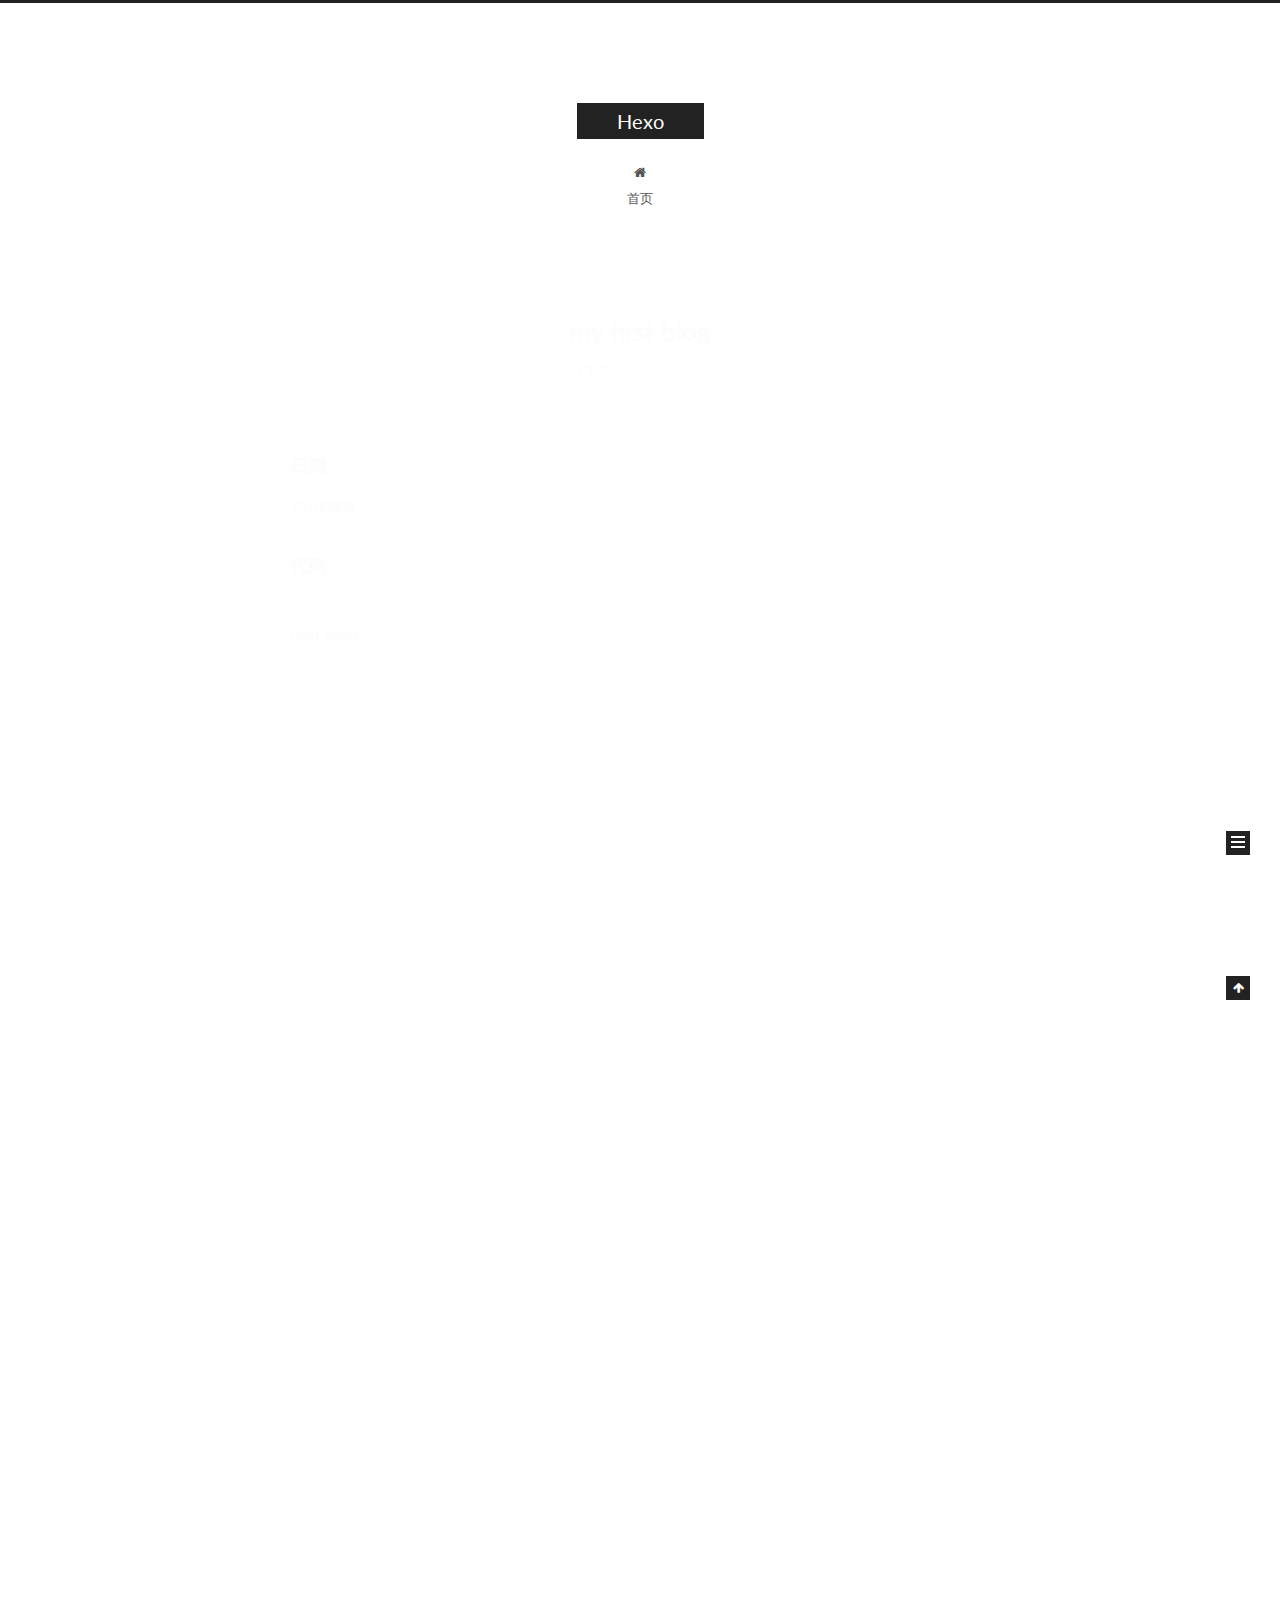
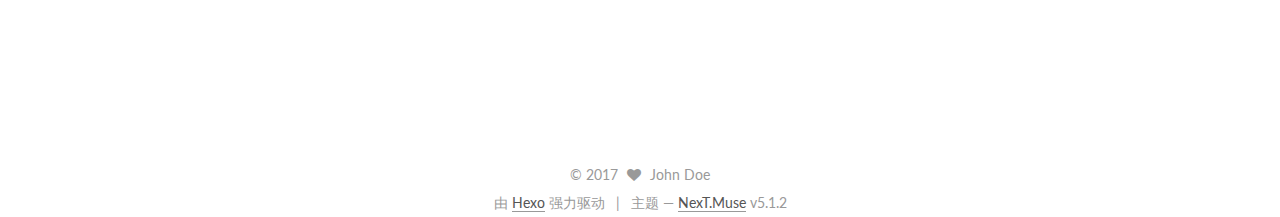
==== index.html @ a86a6893 "update" ====
<!DOCTYPE html>



  


<html class="theme-next muse use-motion" lang="zh-Hans">
<head>
  <meta charset="UTF-8"/>
<meta http-equiv="X-UA-Compatible" content="IE=edge" />
<meta name="viewport" content="width=device-width, initial-scale=1, maximum-scale=1"/>
<meta name="theme-color" content="#222">









<meta http-equiv="Cache-Control" content="no-transform" />
<meta http-equiv="Cache-Control" content="no-siteapp" />















  
  
  <link href="/lib/fancybox/source/jquery.fancybox.css?v=2.1.5" rel="stylesheet" type="text/css" />




  
  
  
  

  
    
    
  

  

  

  

  

  
    
    
    <link href="//fonts.googleapis.com/css?family=Lato:300,300italic,400,400italic,700,700italic&subset=latin,latin-ext" rel="stylesheet" type="text/css">
  






<link href="/lib/font-awesome/css/font-awesome.min.css?v=4.6.2" rel="stylesheet" type="text/css" />

<link href="/css/main.css?v=5.1.2" rel="stylesheet" type="text/css" />


  <meta name="keywords" content="Hexo, NexT" />








  <link rel="shortcut icon" type="image/x-icon" href="/favicon.ico?v=5.1.2" />






<meta property="og:type" content="website">
<meta property="og:title" content="Hexo">
<meta property="og:url" content="http://yoursite.com/index.html">
<meta property="og:site_name" content="Hexo">
<meta property="og:locale" content="zh-Hans">
<meta name="twitter:card" content="summary">
<meta name="twitter:title" content="Hexo">



<script type="text/javascript" id="hexo.configurations">
  var NexT = window.NexT || {};
  var CONFIG = {
    root: '/',
    scheme: 'Muse',
    version: '5.1.2',
    sidebar: {"position":"left","display":"post","offset":12,"offset_float":12,"b2t":false,"scrollpercent":false,"onmobile":false},
    fancybox: true,
    tabs: true,
    motion: true,
    duoshuo: {
      userId: '0',
      author: '博主'
    },
    algolia: {
      applicationID: '',
      apiKey: '',
      indexName: '',
      hits: {"per_page":10},
      labels: {"input_placeholder":"Search for Posts","hits_empty":"We didn't find any results for the search: ${query}","hits_stats":"${hits} results found in ${time} ms"}
    }
  };
</script>



  <link rel="canonical" href="http://yoursite.com/"/>





  <title>Hexo</title>
  








</head>

<body itemscope itemtype="http://schema.org/WebPage" lang="zh-Hans">

  
  
    
  

  <div class="container sidebar-position-left 
   page-home 
 ">
    <div class="headband"></div>

    <header id="header" class="header" itemscope itemtype="http://schema.org/WPHeader">
      <div class="header-inner"><div class="site-brand-wrapper">
  <div class="site-meta ">
    

    <div class="custom-logo-site-title">
      <a href="/"  class="brand" rel="start">
        <span class="logo-line-before"><i></i></span>
        <span class="site-title">Hexo</span>
        <span class="logo-line-after"><i></i></span>
      </a>
    </div>
      
        <p class="site-subtitle"></p>
      
  </div>

  <div class="site-nav-toggle">
    <button>
      <span class="btn-bar"></span>
      <span class="btn-bar"></span>
      <span class="btn-bar"></span>
    </button>
  </div>
</div>

<nav class="site-nav">
  

  
    <ul id="menu" class="menu">
      
        
        <li class="menu-item menu-item-home">
          <a href="/" rel="section">
            
              <i class="menu-item-icon fa fa-fw fa-home"></i> <br />
            
            首页
          </a>
        </li>
      

      
    </ul>
  

  
</nav>



 </div>
    </header>

    <main id="main" class="main">
      <div class="main-inner">
        <div class="content-wrap">
          <div id="content" class="content">
            
  <section id="posts" class="posts-expand">
    
      

  

  
  
  

  <article class="post post-type-normal" itemscope itemtype="http://schema.org/Article">
  
  
  
  <div class="post-block">
    <link itemprop="mainEntityOfPage" href="http://yoursite.com/2017/08/23/my-first-blog/">

    <span hidden itemprop="author" itemscope itemtype="http://schema.org/Person">
      <meta itemprop="name" content="John Doe">
      <meta itemprop="description" content="">
      <meta itemprop="image" content="/images/avatar.gif">
    </span>

    <span hidden itemprop="publisher" itemscope itemtype="http://schema.org/Organization">
      <meta itemprop="name" content="Hexo">
    </span>

    
      <header class="post-header">

        
        
          <h1 class="post-title" itemprop="name headline">
                
                <a class="post-title-link" href="/2017/08/23/my-first-blog/" itemprop="url">my first blog</a></h1>
        

        <div class="post-meta">
          <span class="post-time">
            
              <span class="post-meta-item-icon">
                <i class="fa fa-calendar-o"></i>
              </span>
              
                <span class="post-meta-item-text">发表于</span>
              
              <time title="创建于" itemprop="dateCreated datePublished" datetime="2017-08-23T16:37:51+08:00">
                2017-08-23
              </time>
            

            

            
          </span>

          

          
            
          

          
          

          

          

          

        </div>
      </header>
    

    
    
    
    <div class="post-body" itemprop="articleBody">

      
      

      
        
          
            <h3 id="日期"><a href="#日期" class="headerlink" title="日期"></a>日期</h3><p>20180808</p>
<h3 id="代码"><a href="#代码" class="headerlink" title="代码"></a>代码</h3><p>···<br>hello world<br>···</p>

          
        
      
    </div>
    
    
    

    

    

    

    <footer class="post-footer">
      

      

      

      
      
        <div class="post-eof"></div>
      
    </footer>
  </div>
  
  
  
  </article>


    
      

  

  
  
  

  <article class="post post-type-normal" itemscope itemtype="http://schema.org/Article">
  
  
  
  <div class="post-block">
    <link itemprop="mainEntityOfPage" href="http://yoursite.com/2017/08/23/hello-world/">

    <span hidden itemprop="author" itemscope itemtype="http://schema.org/Person">
      <meta itemprop="name" content="John Doe">
      <meta itemprop="description" content="">
      <meta itemprop="image" content="/images/avatar.gif">
    </span>

    <span hidden itemprop="publisher" itemscope itemtype="http://schema.org/Organization">
      <meta itemprop="name" content="Hexo">
    </span>

    
      <header class="post-header">

        
        
          <h1 class="post-title" itemprop="name headline">
                
                <a class="post-title-link" href="/2017/08/23/hello-world/" itemprop="url">Hello World</a></h1>
        

        <div class="post-meta">
          <span class="post-time">
            
              <span class="post-meta-item-icon">
                <i class="fa fa-calendar-o"></i>
              </span>
              
                <span class="post-meta-item-text">发表于</span>
              
              <time title="创建于" itemprop="dateCreated datePublished" datetime="2017-08-23T15:50:26+08:00">
                2017-08-23
              </time>
            

            

            
          </span>

          

          
            
          

          
          

          

          

          

        </div>
      </header>
    

    
    
    
    <div class="post-body" itemprop="articleBody">

      
      

      
        
          
            <p>Welcome to <a href="https://hexo.io/" target="_blank" rel="external">Hexo</a>! This is your very first post. Check <a href="https://hexo.io/docs/" target="_blank" rel="external">documentation</a> for more info. If you get any problems when using Hexo, you can find the answer in <a href="https://hexo.io/docs/troubleshooting.html" target="_blank" rel="external">troubleshooting</a> or you can ask me on <a href="https://github.com/hexojs/hexo/issues" target="_blank" rel="external">GitHub</a>.</p>
<h2 id="Quick-Start"><a href="#Quick-Start" class="headerlink" title="Quick Start"></a>Quick Start</h2><h3 id="Create-a-new-post"><a href="#Create-a-new-post" class="headerlink" title="Create a new post"></a>Create a new post</h3><figure class="highlight bash"><table><tr><td class="gutter"><pre><div class="line">1</div></pre></td><td class="code"><pre><div class="line">$ hexo new <span class="string">"My New Post"</span></div></pre></td></tr></table></figure>
<p>More info: <a href="https://hexo.io/docs/writing.html" target="_blank" rel="external">Writing</a></p>
<h3 id="Run-server"><a href="#Run-server" class="headerlink" title="Run server"></a>Run server</h3><figure class="highlight bash"><table><tr><td class="gutter"><pre><div class="line">1</div></pre></td><td class="code"><pre><div class="line">$ hexo server</div></pre></td></tr></table></figure>
<p>More info: <a href="https://hexo.io/docs/server.html" target="_blank" rel="external">Server</a></p>
<h3 id="Generate-static-files"><a href="#Generate-static-files" class="headerlink" title="Generate static files"></a>Generate static files</h3><figure class="highlight bash"><table><tr><td class="gutter"><pre><div class="line">1</div></pre></td><td class="code"><pre><div class="line">$ hexo generate</div></pre></td></tr></table></figure>
<p>More info: <a href="https://hexo.io/docs/generating.html" target="_blank" rel="external">Generating</a></p>
<h3 id="Deploy-to-remote-sites"><a href="#Deploy-to-remote-sites" class="headerlink" title="Deploy to remote sites"></a>Deploy to remote sites</h3><figure class="highlight bash"><table><tr><td class="gutter"><pre><div class="line">1</div></pre></td><td class="code"><pre><div class="line">$ hexo deploy</div></pre></td></tr></table></figure>
<p>More info: <a href="https://hexo.io/docs/deployment.html" target="_blank" rel="external">Deployment</a></p>

          
        
      
    </div>
    
    
    

    

    

    

    <footer class="post-footer">
      

      

      

      
      
        <div class="post-eof"></div>
      
    </footer>
  </div>
  
  
  
  </article>


    
  </section>

  


          </div>
          


          

        </div>
        
          
  
  <div class="sidebar-toggle">
    <div class="sidebar-toggle-line-wrap">
      <span class="sidebar-toggle-line sidebar-toggle-line-first"></span>
      <span class="sidebar-toggle-line sidebar-toggle-line-middle"></span>
      <span class="sidebar-toggle-line sidebar-toggle-line-last"></span>
    </div>
  </div>

  <aside id="sidebar" class="sidebar">
    
    <div class="sidebar-inner">

      

      

      <section class="site-overview sidebar-panel sidebar-panel-active">
        <div class="site-author motion-element" itemprop="author" itemscope itemtype="http://schema.org/Person">
          <img class="site-author-image" itemprop="image"
               src="/images/avatar.gif"
               alt="John Doe" />
          <p class="site-author-name" itemprop="name">John Doe</p>
           
              <p class="site-description motion-element" itemprop="description"></p>
          
        </div>
        <nav class="site-state motion-element">

          
            <div class="site-state-item site-state-posts">
            
              <a href="/archives">
            
                <span class="site-state-item-count">2</span>
                <span class="site-state-item-name">日志</span>
              </a>
            </div>
          

          

          

        </nav>

        

        <div class="links-of-author motion-element">
          
        </div>

        
        

        
        

        


      </section>

      

      

    </div>
  </aside>


        
      </div>
    </main>

    <footer id="footer" class="footer">
      <div class="footer-inner">
        <div class="copyright" >
  
  &copy; 
  <span itemprop="copyrightYear">2017</span>
  <span class="with-love">
    <i class="fa fa-heart"></i>
  </span>
  <span class="author" itemprop="copyrightHolder">John Doe</span>

  
</div>


  <div class="powered-by">由 <a class="theme-link" href="https://hexo.io">Hexo</a> 强力驱动</div>

  <span class="post-meta-divider">|</span>

  <div class="theme-info">主题 &mdash; <a class="theme-link" href="https://github.com/iissnan/hexo-theme-next">NexT.Muse</a> v5.1.2</div>


        







        
      </div>
    </footer>

    
      <div class="back-to-top">
        <i class="fa fa-arrow-up"></i>
        
      </div>
    

  </div>

  

<script type="text/javascript">
  if (Object.prototype.toString.call(window.Promise) !== '[object Function]') {
    window.Promise = null;
  }
</script>









  












  
  <script type="text/javascript" src="/lib/jquery/index.js?v=2.1.3"></script>

  
  <script type="text/javascript" src="/lib/fastclick/lib/fastclick.min.js?v=1.0.6"></script>

  
  <script type="text/javascript" src="/lib/jquery_lazyload/jquery.lazyload.js?v=1.9.7"></script>

  
  <script type="text/javascript" src="/lib/velocity/velocity.min.js?v=1.2.1"></script>

  
  <script type="text/javascript" src="/lib/velocity/velocity.ui.min.js?v=1.2.1"></script>

  
  <script type="text/javascript" src="/lib/fancybox/source/jquery.fancybox.pack.js?v=2.1.5"></script>


  


  <script type="text/javascript" src="/js/src/utils.js?v=5.1.2"></script>

  <script type="text/javascript" src="/js/src/motion.js?v=5.1.2"></script>



  
  

  
    <script type="text/javascript" src="/js/src/scrollspy.js?v=5.1.2"></script>
<script type="text/javascript" src="/js/src/post-details.js?v=5.1.2"></script>

  

  


  <script type="text/javascript" src="/js/src/bootstrap.js?v=5.1.2"></script>



  


  




	





  





  








  





  

  

  

  

  

  

</body>
</html>
---- css/main.css ----
/* normalize.css v3.0.2 | MIT License | git.io/normalize */
html {
  font-family: sans-serif; /* 1 */
  -ms-text-size-adjust: 100%; /* 2 */
  -webkit-text-size-adjust: 100%; /* 2 */
}
body {
  margin: 0;
}
article,
aside,
details,
figcaption,
figure,
footer,
header,
hgroup,
main,
menu,
nav,
section,
summary {
  display: block;
}
audio,
canvas,
progress,
video {
  display: inline-block; /* 1 */
  vertical-align: baseline; /* 2 */
}
audio:not([controls]) {
  display: none;
  height: 0;
}
[hidden],
template {
  display: none;
}
a {
  background-color: transparent;
}
a:active,
a:hover {
  outline: 0;
}
abbr[title] {
  border-bottom: 1px dotted;
}
b,
strong {
  font-weight: bold;
}
dfn {
  font-style: italic;
}
h1 {
  font-size: 2em;
  margin: 0.67em 0;
}
mark {
  background: #ff0;
  color: #000;
}
small {
  font-size: 80%;
}
sub,
sup {
  font-size: 75%;
  line-height: 0;
  position: relative;
  vertical-align: baseline;
}
sup {
  top: -0.5em;
}
sub {
  bottom: -0.25em;
}
img {
  border: 0;
}
svg:not(:root) {
  overflow: hidden;
}
figure {
  margin: 1em 40px;
}
hr {
  -moz-box-sizing: content-box;
  box-sizing: content-box;
  height: 0;
}
pre {
  overflow: auto;
}
code,
kbd,
pre,
samp {
  font-family: monospace, monospace;
  font-size: 1em;
}
button,
input,
optgroup,
select,
textarea {
  color: inherit; /* 1 */
  font: inherit; /* 2 */
  margin: 0; /* 3 */
}
button {
  overflow: visible;
}
button,
select {
  text-transform: none;
}
button,
html input[type="button"],
input[type="reset"],
input[type="submit"] {
  -webkit-appearance: button; /* 2 */
  cursor: pointer; /* 3 */
}
button[disabled],
html input[disabled] {
  cursor: default;
}
button::-moz-focus-inner,
input::-moz-focus-inner {
  border: 0;
  padding: 0;
}
input {
  line-height: normal;
}
input[type="checkbox"],
input[type="radio"] {
  box-sizing: border-box; /* 1 */
  padding: 0; /* 2 */
}
input[type="number"]::-webkit-inner-spin-button,
input[type="number"]::-webkit-outer-spin-button {
  height: auto;
}
input[type="search"] {
  -webkit-appearance: textfield; /* 1 */
  -moz-box-sizing: content-box;
  -webkit-box-sizing: content-box; /* 2 */
  box-sizing: content-box;
}
input[type="search"]::-webkit-search-cancel-button,
input[type="search"]::-webkit-search-decoration {
  -webkit-appearance: none;
}
fieldset {
  border: 1px solid #c0c0c0;
  margin: 0 2px;
  padding: 0.35em 0.625em 0.75em;
}
legend {
  border: 0; /* 1 */
  padding: 0; /* 2 */
}
textarea {
  overflow: auto;
}
optgroup {
  font-weight: bold;
}
table {
  border-collapse: collapse;
  border-spacing: 0;
}
td,
th {
  padding: 0;
}
::selection {
  background: #262a30;
  color: #fff;
}
body {
  position: relative;
  font-family: 'Lato', "PingFang SC", "Microsoft YaHei", sans-serif;
  font-size: 14px;
  line-height: 2;
  color: #555;
  background: #fff;
}
@media (max-width: 767px) {
  body {
    padding-right: 0 !important;
  }
}
@media (min-width: 768px) and (max-width: 991px) {
  body {
    padding-right: 0 !important;
  }
}
@media (min-width: 1600px) {
  body {
    font-size: 16px;
  }
}
h1,
h2,
h3,
h4,
h5,
h6 {
  margin: 0;
  padding: 0;
  font-weight: bold;
  line-height: 1.5;
  font-family: 'Lato', "PingFang SC", "Microsoft YaHei", sans-serif;
}
h2,
h3,
h4,
h5,
h6 {
  margin: 20px 0 15px;
}
h1 {
  font-size: 22px;
}
@media (max-width: 767px) {
  h1 {
    font-size: 18px;
  }
}
h2 {
  font-size: 20px;
}
@media (max-width: 767px) {
  h2 {
    font-size: 16px;
  }
}
h3 {
  font-size: 18px;
}
@media (max-width: 767px) {
  h3 {
    font-size: 14px;
  }
}
h4 {
  font-size: 16px;
}
@media (max-width: 767px) {
  h4 {
    font-size: 12px;
  }
}
h5 {
  font-size: 14px;
}
@media (max-width: 767px) {
  h5 {
    font-size: 10px;
  }
}
h6 {
  font-size: 12px;
}
@media (max-width: 767px) {
  h6 {
    font-size: 8px;
  }
}
p {
  margin: 0 0 20px 0;
}
a {
  color: #555;
  text-decoration: none;
  border-bottom: 1px solid #999;
  word-wrap: break-word;
}
a:hover {
  color: #222;
  border-bottom-color: #222;
}
blockquote {
  margin: 0;
  padding: 0;
}
img {
  display: block;
  margin: auto;
  max-width: 100%;
  height: auto;
}
hr {
  margin: 40px 0;
  height: 3px;
  border: none;
  background-color: #ddd;
  background-image: repeating-linear-gradient(-45deg, #fff, #fff 4px, transparent 4px, transparent 8px);
}
blockquote {
  padding: 0 15px;
  color: #666;
  border-left: 4px solid #ddd;
}
blockquote cite::before {
  content: "-";
  padding: 0 5px;
}
dt {
  font-weight: 700;
}
dd {
  margin: 0;
  padding: 0;
}
kbd {
  border: 1px solid #ccc;
  border-radius: 0.2em;
  box-shadow: 0.1em 0.1em 0.2em rgba(0,0,0,0.1);
  background-color: #f9f9f9;
  font-family: inherit;
  background-image: -webkit-linear-gradient(top, #eee, #fff, #eee);
  padding: 0.1em 0.3em;
  white-space: nowrap;
}
.text-left {
  text-align: left;
}
.text-center {
  text-align: center;
}
.text-right {
  text-align: right;
}
.text-justify {
  text-align: justify;
}
.text-nowrap {
  white-space: nowrap;
}
.text-lowercase {
  text-transform: lowercase;
}
.text-uppercase {
  text-transform: uppercase;
}
.text-capitalize {
  text-transform: capitalize;
}
.center-block {
  display: block;
  margin-left: auto;
  margin-right: auto;
}
.clearfix:before,
.clearfix:after {
  content: " ";
  display: table;
}
.clearfix:after {
  clear: both;
}
.pullquote {
  width: 45%;
}
.pullquote.left {
  float: left;
  margin-left: 5px;
  margin-right: 10px;
}
.pullquote.right {
  float: right;
  margin-left: 10px;
  margin-right: 5px;
}
.affix.affix.affix {
  position: fixed;
}
.translation {
  margin-top: -20px;
  font-size: 14px;
  color: #999;
}
.scrollbar-measure {
  width: 100px;
  height: 100px;
  overflow: scroll;
  position: absolute;
  top: -9999px;
}
.use-motion .motion-element {
  opacity: 0;
}
table {
  margin: 20px 0;
  width: 100%;
  border-collapse: collapse;
  border-spacing: 0;
  border: 1px solid #ddd;
  font-size: 14px;
  table-layout: fixed;
  word-wrap: break-all;
}
table>tbody>tr:nth-of-type(odd) {
  background-color: #f9f9f9;
}
table>tbody>tr:hover {
  background-color: #f5f5f5;
}
caption,
th,
td {
  padding: 8px;
  text-align: left;
  vertical-align: middle;
  font-weight: normal;
}
th,
td {
  border-bottom: 3px solid #ddd;
  border-right: 1px solid #eee;
}
th {
  padding-bottom: 10px;
  font-weight: 700;
}
td {
  border-bottom-width: 1px;
}
html,
body {
  height: 100%;
}
.container {
  position: relative;
  min-height: 100%;
}
.header-inner {
  margin: 0 auto;
  padding: 100px 0 70px;
  width: 700px;
}
@media (min-width: 1600px) {
  .container .header-inner {
    width: 900px;
  }
}
.main-inner {
  margin: 0 auto;
  width: 700px;
}
@media (min-width: 1600px) {
  .container .main-inner {
    width: 900px;
  }
}
.footer {
  width: 100%;
  min-height: 50px;
}
.footer-inner {
  box-sizing: border-box;
  margin: 20px auto;
  width: 700px;
}
@media (min-width: 1600px) {
  .container .footer-inner {
    width: 900px;
  }
}
pre,
.highlight {
  overflow: auto;
  margin: 20px 0;
  padding: 0;
  font-size: 13px;
  color: #4d4d4c;
  background: #f7f7f7;
  line-height: 1.6;
}
pre,
code {
  font-family: consolas, Menlo, "PingFang SC", "Microsoft YaHei", monospace;
}
code {
  padding: 2px 4px;
  word-wrap: break-word;
  color: #555;
  background: #eee;
  border-radius: 3px;
  font-size: 13px;
}
pre code {
  padding: 0;
  color: #4d4d4c;
  background: none;
  text-shadow: none;
}
.highlight {
  border-radius: 1px;
}
.highlight pre {
  border: none;
  margin: 0;
  padding: 10px 0;
}
.highlight table {
  margin: 0;
  width: auto;
  border: none;
}
.highlight td {
  border: none;
  padding: 0;
}
.highlight figcaption {
  font-size: 1em;
  color: #4d4d4c;
  line-height: 1em;
  margin-bottom: 1em;
}
.highlight figcaption:before,
.highlight figcaption:after {
  content: " ";
  display: table;
}
.highlight figcaption:after {
  clear: both;
}
.highlight figcaption a {
  float: right;
  color: #4d4d4c;
}
.highlight figcaption a:hover {
  border-bottom-color: #4d4d4c;
}
.highlight .gutter pre {
  padding-left: 10px;
  padding-right: 10px;
  color: #869194;
  text-align: right;
  background-color: #eff2f3;
}
.highlight .code pre {
  width: 100%;
  padding-left: 10px;
  padding-right: 10px;
  background-color: #f7f7f7;
}
.highlight .line {
  height: 20px;
}
.gutter {
  -webkit-user-select: none;
  -moz-user-select: none;
  -ms-user-select: none;
  user-select: none;
}
.gist table {
  width: auto;
}
.gist table td {
  border: none;
}
pre .deletion {
  background: #fdd;
}
pre .addition {
  background: #dfd;
}
pre .meta {
  color: #8959a8;
}
pre .comment {
  color: #8e908c;
}
pre .variable,
pre .attribute,
pre .tag,
pre .regexp,
pre .ruby .constant,
pre .xml .tag .title,
pre .xml .pi,
pre .xml .doctype,
pre .html .doctype,
pre .css .id,
pre .css .class,
pre .css .pseudo {
  color: #c82829;
}
pre .number,
pre .preprocessor,
pre .built_in,
pre .literal,
pre .params,
pre .constant,
pre .command {
  color: #f5871f;
}
pre .ruby .class .title,
pre .css .rules .attribute,
pre .string,
pre .value,
pre .inheritance,
pre .header,
pre .ruby .symbol,
pre .xml .cdata,
pre .special,
pre .number,
pre .formula {
  color: #718c00;
}
pre .title,
pre .css .hexcolor {
  color: #3e999f;
}
pre .function,
pre .python .decorator,
pre .python .title,
pre .ruby .function .title,
pre .ruby .title .keyword,
pre .perl .sub,
pre .javascript .title,
pre .coffeescript .title {
  color: #4271ae;
}
pre .keyword,
pre .javascript .function {
  color: #8959a8;
}
.full-image.full-image.full-image {
  border: none;
  max-width: 100%;
  width: auto;
  margin: 20px auto;
}
@media (min-width: 992px) {
  .full-image.full-image.full-image {
    max-width: none;
    width: 110%;
    margin: 25px -5%;
  }
}
.blockquote-center,
.page-home .post-type-quote blockquote,
.page-post-detail .post-type-quote blockquote {
  position: relative;
  margin: 40px 0;
  padding: 0;
  border-left: none;
  text-align: center;
}
.blockquote-center::before,
.page-home .post-type-quote blockquote::before,
.page-post-detail .post-type-quote blockquote::before,
.blockquote-center::after,
.page-home .post-type-quote blockquote::after,
.page-post-detail .post-type-quote blockquote::after {
  position: absolute;
  content: ' ';
  display: block;
  width: 100%;
  height: 24px;
  opacity: 0.2;
  background-repeat: no-repeat;
  background-position: 0 -6px;
  background-size: 22px 22px;
}
.blockquote-center::before,
.page-home .post-type-quote blockquote::before,
.page-post-detail .post-type-quote blockquote::before {
  top: -20px;
  background-image: url("../images/quote-l.svg");
  border-top: 1px solid #ccc;
}
.blockquote-center::after,
.page-home .post-type-quote blockquote::after,
.page-post-detail .post-type-quote blockquote::after {
  bottom: -20px;
  background-image: url("../images/quote-r.svg");
  border-bottom: 1px solid #ccc;
  background-position: 100% 8px;
}
.blockquote-center p,
.page-home .post-type-quote blockquote p,
.page-post-detail .post-type-quote blockquote p,
.blockquote-center div,
.page-home .post-type-quote blockquote div,
.page-post-detail .post-type-quote blockquote div {
  text-align: center;
}
.post .post-body .group-picture img {
  box-sizing: border-box;
  padding: 0 3px;
  border: none;
}
.post .group-picture-row {
  overflow: hidden;
  margin-top: 6px;
}
.post .group-picture-row:first-child {
  margin-top: 0;
}
.post .group-picture-column {
  float: left;
}
.page-post-detail .post-body .group-picture-column {
  float: none;
  margin-top: 10px;
  width: auto !important;
}
.page-post-detail .post-body .group-picture-column img {
  margin: 0 auto;
}
.page-archive .group-picture-container {
  overflow: hidden;
}
.page-archive .group-picture-row {
  float: left;
}
.page-archive .group-picture-row:first-child {
  margin-top: 6px;
}
.page-archive .group-picture-column {
  max-width: 150px;
  max-height: 150px;
}
.post-body .note {
  position: relative;
  padding: 15px;
  margin-bottom: 20px;
  border: 1px solid #eee;
  border-left-width: 5px;
  border-radius: 3px;
}
.post-body .note h2,
.post-body .note h3,
.post-body .note h4,
.post-body .note h5,
.post-body .note h6 {
  margin-top: 0;
  margin-bottom: 0;
  border-bottom: initial;
  padding-top: 0 !important;
}
.post-body .note p:first-child,
.post-body .note ul:first-child,
.post-body .note ol:first-child,
.post-body .note table:first-child,
.post-body .note pre:first-child,
.post-body .note blockquote:first-child {
  margin-top: 0;
}
.post-body .note p:last-child,
.post-body .note ul:last-child,
.post-body .note ol:last-child,
.post-body .note table:last-child,
.post-body .note pre:last-child,
.post-body .note blockquote:last-child {
  margin-bottom: 0;
}
.post-body .note.default {
  border-left-color: #777;
}
.post-body .note.default h2,
.post-body .note.default h3,
.post-body .note.default h4,
.post-body .note.default h5,
.post-body .note.default h6 {
  color: #777;
}
.post-body .note.primary {
  border-left-color: #6f42c1;
}
.post-body .note.primary h2,
.post-body .note.primary h3,
.post-body .note.primary h4,
.post-body .note.primary h5,
.post-body .note.primary h6 {
  color: #6f42c1;
}
.post-body .note.info {
  border-left-color: #428bca;
}
.post-body .note.info h2,
.post-body .note.info h3,
.post-body .note.info h4,
.post-body .note.info h5,
.post-body .note.info h6 {
  color: #428bca;
}
.post-body .note.success {
  border-left-color: #5cb85c;
}
.post-body .note.success h2,
.post-body .note.success h3,
.post-body .note.success h4,
.post-body .note.success h5,
.post-body .note.success h6 {
  color: #5cb85c;
}
.post-body .note.warning {
  border-left-color: #f0ad4e;
}
.post-body .note.warning h2,
.post-body .note.warning h3,
.post-body .note.warning h4,
.post-body .note.warning h5,
.post-body .note.warning h6 {
  color: #f0ad4e;
}
.post-body .note.danger {
  border-left-color: #d9534f;
}
.post-body .note.danger h2,
.post-body .note.danger h3,
.post-body .note.danger h4,
.post-body .note.danger h5,
.post-body .note.danger h6 {
  color: #d9534f;
}
.post-body .label {
  display: inline;
  padding: 0 2px;
  white-space: nowrap;
}
.post-body .label.default {
  background-color: #f0f0f0;
}
.post-body .label.primary {
  background-color: #efe6f7;
}
.post-body .label.info {
  background-color: #e5f2f8;
}
.post-body .label.success {
  background-color: #e7f4e9;
}
.post-body .label.warning {
  background-color: #fcf6e1;
}
.post-body .label.danger {
  background-color: #fae8eb;
}
.post-body .tabs {
  position: relative;
  display: block;
  margin-bottom: 20px;
  padding-top: 10px;
}
.post-body .tabs ul.nav-tabs {
  margin: 0;
  padding: 0;
  display: flex;
  margin-bottom: -1px;
}
@media (max-width: 413px) {
  .post-body .tabs ul.nav-tabs {
    display: block;
    margin-bottom: 5px;
  }
}
.post-body .tabs ul.nav-tabs li.tab {
  list-style-type: none !important;
  margin: 0 0.25em 0 0;
  border-top: 3px solid transparent;
  border-left: 1px solid transparent;
  border-right: 1px solid transparent;
}
@media (max-width: 413px) {
  .post-body .tabs ul.nav-tabs li.tab {
    margin: initial;
    border-top: 1px solid transparent;
    border-left: 3px solid transparent;
    border-right: 1px solid transparent;
    border-bottom: 1px solid transparent;
  }
}
.post-body .tabs ul.nav-tabs li.tab a {
  outline: 0;
  border-bottom: initial;
  display: block;
  line-height: 1.8em;
  padding: 0.25em 0.75em;
  transition-duration: 0.2s;
  transition-timing-function: ease-out;
  transition-delay: 0s;
}
.post-body .tabs ul.nav-tabs li.tab a i {
  width: 1.285714285714286em;
}
.post-body .tabs ul.nav-tabs li.tab.active {
  border-top: 3px solid #fc6423;
  border-left: 1px solid #ddd;
  border-right: 1px solid #ddd;
  background-color: #fff;
}
@media (max-width: 413px) {
  .post-body .tabs ul.nav-tabs li.tab.active {
    border-top: 1px solid #ddd;
    border-left: 3px solid #fc6423;
    border-right: 1px solid #ddd;
    border-bottom: 1px solid #ddd;
  }
}
.post-body .tabs ul.nav-tabs li.tab.active a {
  cursor: default;
  color: #555;
}
.post-body .tabs .tab-content {
  background-color: #fff;
}
.post-body .tabs .tab-content .tab-pane {
  border: 1px solid #ddd;
  padding: 20px 20px 0 20px;
}
.post-body .tabs .tab-content .tab-pane:not(.active) {
  display: none !important;
}
.post-body .tabs .tab-content .tab-pane.active {
  display: block !important;
}
.btn {
  display: inline-block;
  padding: 0 20px;
  font-size: 14px;
  color: #fff;
  background: #222;
  border: 2px solid #222;
  text-decoration: none;
  border-radius: 0;
  transition-property: background-color;
  transition-duration: 0.2s;
  transition-timing-function: ease-in-out;
  transition-delay: 0s;
}
.btn:hover,
.post-button .btn:hover {
  border-color: #222;
  color: #222;
  background: #fff;
}
.btn-bar {
  display: block;
  width: 22px;
  height: 2px;
  background: #555;
  border-radius: 1px;
}
.btn-bar+.btn-bar {
  margin-top: 4px;
}
.pagination {
  margin: 120px 0 40px;
  text-align: center;
  border-top: 1px solid #eee;
}
.page-number-basic,
.pagination .prev,
.pagination .next,
.pagination .page-number,
.pagination .space {
  display: inline-block;
  position: relative;
  top: -1px;
  margin: 0 10px;
  padding: 0 10px;
  line-height: 30px;
}
@media (max-width: 767px) {
  .page-number-basic,
  .pagination .prev,
  .pagination .next,
  .pagination .page-number,
  .pagination .space {
    margin: 0 5px;
  }
}
.pagination .prev,
.pagination .next,
.pagination .page-number {
  border-bottom: 0;
  border-top: 1px solid #eee;
  transition-property: border-color;
  transition-duration: 0.2s;
  transition-timing-function: ease-in-out;
  transition-delay: 0s;
}
.pagination .prev:hover,
.pagination .next:hover,
.pagination .page-number:hover {
  border-top-color: #222;
}
.pagination .space {
  padding: 0;
  margin: 0;
}
.pagination .prev {
  margin-left: 0;
}
.pagination .next {
  margin-right: 0;
}
.pagination .page-number.current {
  color: #fff;
  background: #ccc;
  border-top-color: #ccc;
}
@media (max-width: 767px) {
  .pagination {
    border-top: none;
  }
  .pagination .prev,
  .pagination .next,
  .pagination .page-number {
    margin-bottom: 10px;
    border-top: 0;
    border-bottom: 1px solid #eee;
  }
  .pagination .prev:hover,
  .pagination .next:hover,
  .pagination .page-number:hover {
    border-bottom-color: #222;
  }
}
.comments {
  margin: 60px 20px 0;
}
.tag-cloud {
  text-align: center;
}
.tag-cloud a {
  display: inline-block;
  margin: 10px;
}
.back-to-top {
  box-sizing: border-box;
  position: fixed;
  bottom: -100px;
  right: 30px;
  z-index: 1050;
  padding: 0 6px;
  width: 24px;
  background: #222;
  font-size: 12px;
  opacity: 1;
  color: #fff;
  cursor: pointer;
  text-align: center;
  -webkit-transform: translateZ(0);
  transition-property: bottom;
  transition-duration: 0.2s;
  transition-timing-function: ease-in-out;
  transition-delay: 0s;
}
@media (min-width: 768px) and (max-width: 991px) {
  .back-to-top {
    display: none !important;
  }
}
@media (max-width: 767px) {
  .back-to-top {
    display: none !important;
  }
}
.back-to-top.back-to-top-on {
  bottom: 19px;
}
.header {
  background: transparent;
}
.header-inner {
  position: relative;
}
.headband {
  height: 3px;
  background: #222;
}
.site-meta {
  margin: 0;
  text-align: center;
}
@media (max-width: 767px) {
  .site-meta {
    text-align: center;
  }
}
.brand {
  position: relative;
  display: inline-block;
  padding: 0 40px;
  color: #fff;
  background: #222;
  border-bottom: none;
}
.brand:hover {
  color: #fff;
}
.logo {
  display: inline-block;
  margin-right: 5px;
  line-height: 36px;
  vertical-align: top;
}
.site-title {
  display: inline-block;
  vertical-align: top;
  line-height: 36px;
  font-size: 20px;
  font-weight: normal;
  font-family: 'Lato', "PingFang SC", "Microsoft YaHei", sans-serif;
}
.site-subtitle {
  margin-top: 10px;
  font-size: 13px;
  color: #999;
}
.use-motion .brand {
  opacity: 0;
}
.use-motion .logo,
.use-motion .site-title,
.use-motion .site-subtitle {
  opacity: 0;
  position: relative;
  top: -10px;
}
.site-nav-toggle {
  display: none;
  position: absolute;
  top: 10px;
  left: 10px;
}
@media (max-width: 767px) {
  .site-nav-toggle {
    display: block;
  }
}
.site-nav-toggle button {
  margin-top: 2px;
  padding: 9px 10px;
  background: transparent;
  border: none;
}
@media (max-width: 767px) {
  .site-nav {
    display: none;
    margin: 0 -10px;
    padding: 0 10px;
    clear: both;
    border-top: 1px solid #ddd;
  }
}
@media (min-width: 768px) and (max-width: 991px) {
  .site-nav {
    display: block !important;
  }
}
@media (min-width: 992px) {
  .site-nav {
    display: block !important;
  }
}
.menu {
  margin-top: 20px;
  padding-left: 0;
  text-align: center;
}
.menu .menu-item {
  display: inline-block;
  margin: 0 10px;
  list-style: none;
}
@media screen and (max-width: 767px) {
  .menu .menu-item {
    margin-top: 10px;
  }
}
.menu .menu-item a {
  display: block;
  font-size: 13px;
  line-height: inherit;
  border-bottom: 1px solid transparent;
  transition-property: border-color;
  transition-duration: 0.2s;
  transition-timing-function: ease-in-out;
  transition-delay: 0s;
}
.menu .menu-item a:hover {
  border-bottom-color: #222;
}
.menu .menu-item .fa {
  margin-right: 5px;
}
.use-motion .menu-item {
  opacity: 0;
}
.post-body {
  font-family: 'Lato', "PingFang SC", "Microsoft YaHei", sans-serif;
}
@media (max-width: 767px) {
  .post-body {
    word-break: break-word;
  }
}
.post-body .fancybox img {
  display: block !important;
  margin: 0 auto;
  cursor: pointer;
  cursor: zoom-in;
  cursor: -webkit-zoom-in;
}
.post-body .image-caption,
.post-body .figure .caption {
  margin: 10px auto 15px;
  text-align: center;
  font-size: 14px;
  color: #999;
  font-weight: bold;
  line-height: 1;
}
.post-sticky-flag {
  display: inline-block;
  font-size: 16px;
  -ms-transform: rotate(30deg);
  -webkit-transform: rotate(30deg);
  -moz-transform: rotate(30deg);
  -ms-transform: rotate(30deg);
  -o-transform: rotate(30deg);
  transform: rotate(30deg);
}
.posts-expand {
  padding-top: 40px;
}
@media (max-width: 767px) {
  .posts-expand {
    margin: 0 20px;
  }
  .post-body pre {
    padding: 10px;
  }
  .post-body pre .gutter pre {
    padding-right: 10px;
  }
  .post-body .highlight {
    margin-left: 0px;
    margin-right: 0px;
    padding: 0;
  }
  .post-body .highlight .gutter pre {
    padding-right: 10px;
  }
}
@media (min-width: 992px) {
  .posts-expand .post-body {
    text-align: justify;
  }
}
.posts-expand .post-body h2,
.posts-expand .post-body h3,
.posts-expand .post-body h4,
.posts-expand .post-body h5,
.posts-expand .post-body h6 {
  padding-top: 10px;
}
.posts-expand .post-body h2 .header-anchor,
.posts-expand .post-body h3 .header-anchor,
.posts-expand .post-body h4 .header-anchor,
.posts-expand .post-body h5 .header-anchor,
.posts-expand .post-body h6 .header-anchor {
  float: right;
  margin-left: 10px;
  color: #ccc;
  border-bottom-style: none;
  visibility: hidden;
}
.posts-expand .post-body h2 .header-anchor:hover,
.posts-expand .post-body h3 .header-anchor:hover,
.posts-expand .post-body h4 .header-anchor:hover,
.posts-expand .post-body h5 .header-anchor:hover,
.posts-expand .post-body h6 .header-anchor:hover {
  color: inherit;
}
.posts-expand .post-body h2:hover .header-anchor,
.posts-expand .post-body h3:hover .header-anchor,
.posts-expand .post-body h4:hover .header-anchor,
.posts-expand .post-body h5:hover .header-anchor,
.posts-expand .post-body h6:hover .header-anchor {
  visibility: visible;
}
.posts-expand .post-body ul li {
  list-style: circle;
}
.posts-expand .post-body img {
  box-sizing: border-box;
  margin: auto;
  padding: 3px;
  border: 1px solid #ddd;
}
.posts-expand .fancybox img {
  margin: 0 auto;
}
@media (max-width: 767px) {
  .posts-collapse {
    margin: 0 20px;
  }
  .posts-collapse .post-title,
  .posts-collapse .post-meta {
    display: block;
    width: auto;
    text-align: left;
  }
}
.posts-collapse {
  position: relative;
  z-index: 1010;
  margin-left: 55px;
}
.posts-collapse::after {
  content: " ";
  position: absolute;
  top: 20px;
  left: 0;
  margin-left: -2px;
  width: 4px;
  height: 100%;
  background: #f5f5f5;
  z-index: -1;
}
@media (max-width: 767px) {
  .posts-collapse {
    margin: 0 20px;
  }
}
.posts-collapse .collection-title {
  position: relative;
  margin: 60px 0;
}
.posts-collapse .collection-title h1,
.posts-collapse .collection-title h2 {
  margin-left: 20px;
}
.posts-collapse .collection-title small {
  color: #bbb;
  margin-left: 5px;
}
.posts-collapse .collection-title::before {
  content: " ";
  position: absolute;
  left: 0;
  top: 50%;
  margin-left: -4px;
  margin-top: -4px;
  width: 8px;
  height: 8px;
  background: #bbb;
  border-radius: 50%;
}
.posts-collapse .post {
  margin: 30px 0;
}
.posts-collapse .post-header {
  position: relative;
  transition-duration: 0.2s;
  transition-timing-function: ease-in-out;
  transition-delay: 0s;
  transition-property: border;
  border-bottom: 1px dashed #ccc;
}
.posts-collapse .post-header::before {
  content: " ";
  position: absolute;
  left: 0;
  top: 12px;
  width: 6px;
  height: 6px;
  margin-left: -4px;
  background: #bbb;
  border-radius: 50%;
  border: 1px solid #fff;
  transition-duration: 0.2s;
  transition-timing-function: ease-in-out;
  transition-delay: 0s;
  transition-property: background;
}
.posts-collapse .post-header:hover {
  border-bottom-color: #666;
}
.posts-collapse .post-header:hover::before {
  background: #222;
}
.posts-collapse .post-meta {
  position: absolute;
  font-size: 12px;
  left: 20px;
  top: 5px;
}
.posts-collapse .post-comments-count {
  display: none;
}
.posts-collapse .post-title {
  margin-left: 60px;
  font-size: 16px;
  font-weight: normal;
  line-height: inherit;
}
.posts-collapse .post-title::after {
  margin-left: 3px;
  opacity: 0.6;
}
.posts-collapse .post-title a {
  color: #666;
  border-bottom: none;
}
.page-home .post-type-quote .post-header,
.page-post-detail .post-type-quote .post-header,
.page-home .post-type-quote .post-tags,
.page-post-detail .post-type-quote .post-tags {
  display: none;
}
.posts-expand .post-title {
  font-size: 26px;
  text-align: center;
  word-break: break-word;
  font-weight: 400;
}
@media (max-width: 767px) {
  .posts-expand .post-title {
    font-size: 22px;
  }
}
.posts-expand .post-title-link {
  display: inline-block;
  position: relative;
  color: #555;
  border-bottom: none;
  line-height: 1.2;
  vertical-align: top;
}
.posts-expand .post-title-link::before {
  content: "";
  position: absolute;
  width: 100%;
  height: 2px;
  bottom: 0;
  left: 0;
  background-color: #000;
  visibility: hidden;
  -webkit-transform: scaleX(0);
  -moz-transform: scaleX(0);
  -ms-transform: scaleX(0);
  -o-transform: scaleX(0);
  transform: scaleX(0);
  transition-duration: 0.2s;
  transition-timing-function: ease-in-out;
  transition-delay: 0s;
}
.posts-expand .post-title-link:hover::before {
  visibility: visible;
  -webkit-transform: scaleX(1);
  -moz-transform: scaleX(1);
  -ms-transform: scaleX(1);
  -o-transform: scaleX(1);
  transform: scaleX(1);
}
.posts-expand .post-title-link .fa {
  font-size: 16px;
}
.posts-expand .post-meta {
  margin: 3px 0 60px 0;
  color: #999;
  font-family: 'Lato', "PingFang SC", "Microsoft YaHei", sans-serif;
  font-size: 12px;
  text-align: center;
}
.posts-expand .post-meta .post-category-list {
  display: inline-block;
  margin: 0;
  padding: 3px;
}
.posts-expand .post-meta .post-category-list-link {
  color: #999;
}
.posts-expand .post-meta .post-description {
  font-size: 14px;
  margin-top: 2px;
}
.post-meta-divider {
  margin: 0 0.5em;
}
.post-meta-item-icon {
  margin-right: 3px;
}
@media (min-width: 768px) and (max-width: 991px) {
  .post-meta-item-icon {
    display: inline-block;
  }
}
@media (max-width: 767px) {
  .post-meta-item-icon {
    display: inline-block;
  }
}
@media (min-width: 768px) and (max-width: 991px) {
  .post-meta-item-text {
    display: none;
  }
}
@media (max-width: 767px) {
  .post-meta-item-text {
    display: none;
  }
}
@media (max-width: 767px) {
  .posts-expand .post-comments-count {
    display: none;
  }
}
.post-button {
  margin-top: 50px;
}
.post-button .btn {
  color: #fff;
  font-size: 14px;
  background: #222;
  border-radius: 0;
  line-height: 2;
  margin: 0 4px 8px 4px;
}
.post-button .fa-fw {
  width: 1.285714285714286em;
  text-align: left;
}
.posts-expand .post-tags {
  margin-top: 40px;
  text-align: center;
}
.posts-expand .post-tags a {
  display: inline-block;
  margin-right: 10px;
  font-size: 13px;
}
.post-nav {
  display: table;
  margin-top: 15px;
  width: 100%;
  border-top: 1px solid #eee;
}
.post-nav-divider {
  display: table-cell;
  width: 10%;
}
.post-nav-item {
  display: table-cell;
  padding: 10px 0 0 0;
  width: 45%;
  vertical-align: top;
}
.post-nav-item a {
  position: relative;
  display: block;
  line-height: 25px;
  font-size: 14px;
  color: #555;
  border-bottom: none;
}
.post-nav-item a:hover {
  color: #222;
  border-bottom: none;
}
.post-nav-item a:active {
  top: 2px;
}
.post-nav-item .fa {
  position: absolute;
  top: 8px;
  left: 0;
  font-size: 12px;
}
.post-nav-next a {
  padding-left: 15px;
}
.post-nav-prev {
  text-align: right;
}
.post-nav-prev a {
  padding-right: 15px;
}
.post-nav-prev .fa {
  right: 0;
  left: auto;
}
.posts-expand .post-eof {
  display: block;
  margin: 80px auto 60px;
  width: 8%;
  height: 1px;
  background: #ccc;
  text-align: center;
}
.post:last-child .post-eof.post-eof.post-eof {
  display: none;
}
.post-gallery {
  display: table;
  table-layout: fixed;
  width: 100%;
  border-collapse: separate;
}
.post-gallery-row {
  display: table-row;
}
.post-gallery .post-gallery-img {
  display: table-cell;
  text-align: center;
  vertical-align: middle;
  border: none;
}
.post-gallery .post-gallery-img img {
  max-width: 100%;
  max-height: 100%;
  border: none;
}
.fancybox-close,
.fancybox-close:hover {
  border: none;
}
.rtl.post-body p,
.rtl.post-body a,
.rtl.post-body h1,
.rtl.post-body h2,
.rtl.post-body h3,
.rtl.post-body h4,
.rtl.post-body h5,
.rtl.post-body h6,
.rtl.post-body li,
.rtl.post-body ul,
.rtl.post-body ol {
  direction: rtl;
  font-family: UKIJ Ekran;
}
.rtl.post-title {
  font-family: UKIJ Ekran;
}
.sidebar {
  position: fixed;
  right: 0;
  top: 0;
  bottom: 0;
  width: 0;
  z-index: 1040;
  box-shadow: inset 0 2px 6px #000;
  background: #222;
  -webkit-transform: translateZ(0);
}
.sidebar a {
  color: #999;
  border-bottom-color: #555;
}
.sidebar a:hover {
  color: #eee;
}
@media (min-width: 768px) and (max-width: 991px) {
  .sidebar {
    display: none !important;
  }
}
@media (max-width: 767px) {
  .sidebar {
    display: none !important;
  }
}
.sidebar-inner {
  position: relative;
  padding: 20px 10px;
  color: #999;
  text-align: center;
}
.sidebar-toggle {
  position: fixed;
  right: 30px;
  bottom: 45px;
  width: 14px;
  height: 14px;
  padding: 5px;
  background: #222;
  line-height: 0;
  z-index: 1050;
  cursor: pointer;
  -webkit-transform: translateZ(0);
}
@media (min-width: 768px) and (max-width: 991px) {
  .sidebar-toggle {
    display: none !important;
  }
}
@media (max-width: 767px) {
  .sidebar-toggle {
    display: none !important;
  }
}
.sidebar-toggle-line {
  position: relative;
  display: inline-block;
  vertical-align: top;
  height: 2px;
  width: 100%;
  background: #fff;
  margin-top: 3px;
}
.sidebar-toggle-line:first-child {
  margin-top: 0;
}
.site-author-image {
  display: block;
  margin: 0 auto;
  padding: 2px;
  max-width: 96px;
  height: auto;
  border: 2px solid #333;
}
.site-author-name {
  margin: 5px 0 0;
  text-align: center;
  color: #f5f5f5;
  font-weight: normal;
}
.site-description {
  margin-top: 5px;
  text-align: center;
  font-size: 14px;
  color: #999;
}
.site-state {
  overflow: hidden;
  line-height: 1.4;
  white-space: nowrap;
  text-align: center;
}
.site-state-item {
  display: inline-block;
  padding: 0 15px;
  border-left: 1px solid #333;
}
.site-state-item:first-child {
  border-left: none;
}
.site-state-item a {
  border-bottom: none;
}
.site-state-item-count {
  display: block;
  text-align: center;
  color: inherit;
  font-weight: 600;
  font-size: 18px;
}
.site-state-item-name {
  font-size: 13px;
  color: inherit;
}
.feed-link {
  margin-top: 20px;
}
.feed-link a {
  display: inline-block;
  padding: 0 15px;
  color: #fc6423;
  border: 1px solid #fc6423;
  border-radius: 4px;
}
.feed-link a i {
  color: #fc6423;
  font-size: 14px;
}
.feed-link a:hover {
  color: #fff;
  background: #fc6423;
}
.feed-link a:hover i {
  color: #fff;
}
.links-of-author {
  margin-top: 20px;
  display: flex;
  flex-wrap: wrap;
  justify-content: center;
}
.links-of-author a {
  display: inline-block;
  vertical-align: middle;
  margin-right: 10px;
  margin-bottom: 10px;
  border-bottom-color: #555;
  font-size: 13px;
}
.links-of-author a:before {
  display: inline-block;
  vertical-align: middle;
  margin-right: 3px;
  content: " ";
  width: 4px;
  height: 4px;
  border-radius: 50%;
  background: #9e1fff;
}
.links-of-blogroll {
  font-size: 13px;
}
.links-of-blogroll-title {
  margin-top: 20px;
  font-size: 14px;
  font-weight: 600;
}
.links-of-blogroll-list {
  margin: 0;
  padding: 0;
  list-style: none;
}
.links-of-blogroll-item {
  padding: 2px 10px;
}
.links-of-blogroll-item a {
  max-width: 280px;
  box-sizing: border-box;
  display: inline-block;
  overflow: hidden;
  white-space: nowrap;
  text-overflow: ellipsis;
}
.sidebar-nav {
  margin: 0 0 20px;
  padding-left: 0;
}
.sidebar-nav li {
  display: inline-block;
  cursor: pointer;
  border-bottom: 1px solid transparent;
  font-size: 14px;
  color: #555;
}
.sidebar-nav li:hover {
  color: #f5f5f5;
}
.page-post-detail .sidebar-nav-toc {
  padding: 0 5px;
}
.page-post-detail .sidebar-nav-overview {
  margin-left: 10px;
}
.sidebar-nav .sidebar-nav-active {
  color: #87daff;
  border-bottom-color: #87daff;
}
.sidebar-nav .sidebar-nav-active:hover {
  color: #87daff;
}
.sidebar-panel {
  display: none;
}
.sidebar-panel-active {
  display: block;
}
.post-toc-empty {
  font-size: 14px;
  color: #666;
}
.post-toc-wrap {
  overflow: hidden;
}
.post-toc {
  overflow: auto;
}
.post-toc ol {
  margin: 0;
  padding: 0 2px 5px 10px;
  text-align: left;
  list-style: none;
  font-size: 14px;
}
.post-toc ol > ol {
  padding-left: 0;
}
.post-toc ol a {
  transition-duration: 0.2s;
  transition-timing-function: ease-in-out;
  transition-delay: 0s;
  transition-property: all;
  color: #999;
  border-bottom-color: #555;
}
.post-toc ol a:hover {
  color: #ccc;
  border-bottom-color: #ccc;
}
.post-toc .nav-item {
  overflow: hidden;
  text-overflow: ellipsis;
  white-space: nowrap;
  line-height: 1.8;
}
.post-toc .nav .nav-child {
  display: none;
}
.post-toc .nav .active > .nav-child {
  display: block;
}
.post-toc .nav .active-current > .nav-child {
  display: block;
}
.post-toc .nav .active-current > .nav-child > .nav-item {
  display: block;
}
.post-toc .nav .active > a {
  color: #87daff;
  border-bottom-color: #87daff;
}
.post-toc .nav .active-current > a {
  color: #87daff;
}
.post-toc .nav .active-current > a:hover {
  color: #87daff;
}
.footer {
  font-size: 14px;
  color: #999;
}
.footer img {
  border: none;
}
.footer-inner {
  text-align: center;
}
.with-love {
  display: inline-block;
  margin: 0 5px;
}
.powered-by,
.theme-info {
  display: inline-block;
}
.cc-license {
  margin-top: 10px;
  text-align: center;
}
.cc-license .cc-opacity {
  opacity: 0.7;
  border-bottom: none;
}
.cc-license .cc-opacity:hover {
  opacity: 0.9;
}
.cc-license img {
  display: inline-block;
}
.theme-next #ds-thread #ds-reset {
  color: #555;
}
.theme-next #ds-thread #ds-reset .ds-replybox {
  margin-bottom: 30px;
}
.theme-next #ds-thread #ds-reset .ds-replybox .ds-avatar,
.theme-next #ds-reset .ds-avatar img {
  box-shadow: none;
}
.theme-next #ds-thread #ds-reset .ds-textarea-wrapper {
  border-color: #c7d4e1;
  background: none;
  border-top-right-radius: 3px;
  border-top-left-radius: 3px;
}
.theme-next #ds-thread #ds-reset .ds-textarea-wrapper textarea {
  height: 60px;
}
.theme-next #ds-reset .ds-rounded-top {
  border-radius: 0;
}
.theme-next #ds-thread #ds-reset .ds-post-toolbar {
  box-sizing: border-box;
  border: 1px solid #c7d4e1;
  background: #f6f8fa;
}
.theme-next #ds-thread #ds-reset .ds-post-options {
  height: 40px;
  border: none;
  background: none;
}
.theme-next #ds-thread #ds-reset .ds-toolbar-buttons {
  top: 11px;
}
.theme-next #ds-thread #ds-reset .ds-sync {
  top: 5px;
}
.theme-next #ds-thread #ds-reset .ds-post-button {
  top: 4px;
  right: 5px;
  width: 90px;
  height: 30px;
  border: 1px solid #c5ced7;
  border-radius: 3px;
  background-image: linear-gradient(#fbfbfc, #f5f7f9);
  color: #60676d;
}
.theme-next #ds-thread #ds-reset .ds-post-button:hover {
  background-position: 0 -30px;
  color: #60676d;
}
.theme-next #ds-thread #ds-reset .ds-comments-info {
  padding: 10px 0;
}
.theme-next #ds-thread #ds-reset .ds-sort {
  display: none;
}
.theme-next #ds-thread #ds-reset li.ds-tab a.ds-current {
  border: none;
  background: #f6f8fa;
  color: #60676d;
}
.theme-next #ds-thread #ds-reset li.ds-tab a.ds-current:hover {
  background-color: #e9f0f7;
  color: #60676d;
}
.theme-next #ds-thread #ds-reset li.ds-tab a {
  border-radius: 2px;
  padding: 5px;
}
.theme-next #ds-thread #ds-reset .ds-login-buttons p {
  color: #999;
  line-height: 36px;
}
.theme-next #ds-thread #ds-reset .ds-login-buttons .ds-service-list li {
  height: 28px;
}
.theme-next #ds-thread #ds-reset .ds-service-list a {
  background: none;
  padding: 5px;
  border: 1px solid;
  border-radius: 3px;
  text-align: center;
}
.theme-next #ds-thread #ds-reset .ds-service-list a:hover {
  color: #fff;
  background: #666;
}
.theme-next #ds-thread #ds-reset .ds-service-list .ds-weibo {
  color: #fc9b00;
  border-color: #fc9b00;
}
.theme-next #ds-thread #ds-reset .ds-service-list .ds-weibo:hover {
  background: #fc9b00;
}
.theme-next #ds-thread #ds-reset .ds-service-list .ds-qq {
  color: #60a3ec;
  border-color: #60a3ec;
}
.theme-next #ds-thread #ds-reset .ds-service-list .ds-qq:hover {
  background: #60a3ec;
}
.theme-next #ds-thread #ds-reset .ds-service-list .ds-renren {
  color: #2e7ac4;
  border-color: #2e7ac4;
}
.theme-next #ds-thread #ds-reset .ds-service-list .ds-renren:hover {
  background: #2e7ac4;
}
.theme-next #ds-thread #ds-reset .ds-service-list .ds-douban {
  color: #37994c;
  border-color: #37994c;
}
.theme-next #ds-thread #ds-reset .ds-service-list .ds-douban:hover {
  background: #37994c;
}
.theme-next #ds-thread #ds-reset .ds-service-list .ds-kaixin {
  color: #fef20d;
  border-color: #fef20d;
}
.theme-next #ds-thread #ds-reset .ds-service-list .ds-kaixin:hover {
  background: #fef20d;
}
.theme-next #ds-thread #ds-reset .ds-service-list .ds-netease {
  color: #f00;
  border-color: #f00;
}
.theme-next #ds-thread #ds-reset .ds-service-list .ds-netease:hover {
  background: #f00;
}
.theme-next #ds-thread #ds-reset .ds-service-list .ds-sohu {
  color: #ffcb05;
  border-color: #ffcb05;
}
.theme-next #ds-thread #ds-reset .ds-service-list .ds-sohu:hover {
  background: #ffcb05;
}
.theme-next #ds-thread #ds-reset .ds-service-list .ds-baidu {
  color: #2831e0;
  border-color: #2831e0;
}
.theme-next #ds-thread #ds-reset .ds-service-list .ds-baidu:hover {
  background: #2831e0;
}
.theme-next #ds-thread #ds-reset .ds-service-list .ds-google {
  color: #166bec;
  border-color: #166bec;
}
.theme-next #ds-thread #ds-reset .ds-service-list .ds-google:hover {
  background: #166bec;
}
.theme-next #ds-thread #ds-reset .ds-service-list .ds-weixin {
  color: #00ce0d;
  border-color: #00ce0d;
}
.theme-next #ds-thread #ds-reset .ds-service-list .ds-weixin:hover {
  background: #00ce0d;
}
.theme-next #ds-thread #ds-reset .ds-service-list .ds-more-services {
  border: none;
}
.theme-next #ds-thread #ds-reset .ds-service-list .ds-more-services:hover {
  background: none;
}
.theme-next #ds-reset .duoshuo-ua-admin {
  display: inline-block;
  color: #f00;
}
.theme-next #ds-reset .duoshuo-ua-platform,
.theme-next #ds-reset .duoshuo-ua-browser {
  color: #ccc;
}
.theme-next #ds-reset .duoshuo-ua-platform .fa,
.theme-next #ds-reset .duoshuo-ua-browser .fa {
  display: inline-block;
  margin-right: 3px;
}
.theme-next #ds-reset .duoshuo-ua-separator {
  display: inline-block;
  margin-left: 5px;
}
.theme-next .this_ua {
  background-color: #ccc !important;
  border-radius: 4px;
  padding: 0 5px !important;
  margin: 1px 1px !important;
  border: 1px solid #bbb !important;
  color: #fff;
  display: inline-block !important;
}
.theme-next .this_ua.admin {
  background-color: #d9534f !important;
  border-color: #d9534f !important;
}
.theme-next .this_ua.platform.iOS,
.theme-next .this_ua.platform.Mac,
.theme-next .this_ua.platform.Windows {
  background-color: #39b3d7 !important;
  border-color: #46b8da !important;
}
.theme-next .this_ua.platform.Linux {
  background-color: #3a3a3a !important;
  border-color: #1f1f1f !important;
}
.theme-next .this_ua.platform.Android {
  background-color: #00c47d !important;
  border-color: #01b171 !important;
}
.theme-next .this_ua.browser.Mobile,
.theme-next .this_ua.browser.Chrome {
  background-color: #5cb85c !important;
  border-color: #4cae4c !important;
}
.theme-next .this_ua.browser.Firefox {
  background-color: #f0ad4e !important;
  border-color: #eea236 !important;
}
.theme-next .this_ua.browser.Maxthon,
.theme-next .this_ua.browser.IE {
  background-color: #428bca !important;
  border-color: #357ebd !important;
}
.theme-next .this_ua.browser.baidu,
.theme-next .this_ua.browser.UCBrowser,
.theme-next .this_ua.browser.Opera {
  background-color: #d9534f !important;
  border-color: #d43f3a !important;
}
.theme-next .this_ua.browser.Android,
.theme-next .this_ua.browser.QQBrowser {
  background-color: #78ace9 !important;
  border-color: #4cae4c !important;
}
.post-spread {
  margin-top: 20px;
  text-align: center;
}
.jiathis_style {
  display: inline-block;
}
.jiathis_style a {
  border: none;
}
.fa {
  font-family: FontAwesome !important;
}
.post-spread {
  margin-top: 20px;
  text-align: center;
}
.bdshare-slide-button-box a {
  border: none;
}
.bdsharebuttonbox {
  display: inline-block;
}
.bdsharebuttonbox a {
  border: none;
}
.local-search-pop-overlay {
  position: fixed;
  width: 100%;
  height: 100%;
  top: 0;
  left: 0;
  z-index: 2080;
  background-color: rgba(0,0,0,0.3);
}
.local-search-popup {
  display: none;
  position: fixed;
  top: 10%;
  left: 50%;
  margin-left: -350px;
  width: 700px;
  height: 80%;
  padding: 0;
  background: #fff;
  color: #333;
  z-index: 9999;
  border-radius: 5px;
}
@media (max-width: 767px) {
  .local-search-popup {
    padding: 0;
    top: 0;
    left: 0;
    margin: 0;
    width: 100%;
    height: 100%;
    border-radius: 0;
  }
}
.local-search-popup ul.search-result-list {
  padding: 0;
  margin: 0 5px;
}
.local-search-popup p.search-result {
  border-bottom: 1px dashed #ccc;
  padding: 5px 0;
}
.local-search-popup a.search-result-title {
  font-weight: bold;
  font-size: 16px;
}
.local-search-popup .search-keyword {
  border-bottom: 1px dashed #f00;
  font-weight: bold;
  color: #f00;
}
.local-search-popup .local-search-header {
  padding: 5px;
  height: 36px;
  background: #f5f5f5;
  border-top-left-radius: 5px;
  border-top-right-radius: 5px;
}
.local-search-popup #local-search-result {
  overflow: auto;
  position: relative;
  padding: 5px 25px;
  height: calc(100% - 55px);
}
.local-search-popup .local-search-input-wrapper {
  display: inline-block;
  width: calc(100% - 90px);
  height: 36px;
  line-height: 36px;
  padding: 0 5px;
}
.local-search-popup .local-search-input-wrapper input {
  padding: 8px 0;
  height: 20px;
  display: block;
  width: 100%;
  outline: none;
  border: none;
  background: transparent;
  vertical-align: middle;
}
.local-search-popup .search-icon,
.local-search-popup .popup-btn-close {
  display: inline-block;
  font-size: 18px;
  color: #999;
  height: 36px;
  width: 18px;
  padding-left: 10px;
  padding-right: 10px;
}
.local-search-popup .search-icon {
  float: left;
}
.local-search-popup .popup-btn-close {
  border-left: 1px solid #eee;
  float: right;
  cursor: pointer;
}
.local-search-popup #no-result {
  position: absolute;
  left: 50%;
  top: 50%;
  -webkit-transform: translate(-50%, -50%);
  -webkit-transform: translate(-50%, -50%);
  -moz-transform: translate(-50%, -50%);
  -ms-transform: translate(-50%, -50%);
  -o-transform: translate(-50%, -50%);
  transform: translate(-50%, -50%);
  color: #ccc;
}
.site-uv,
.site-pv,
.page-pv {
  display: inline-block;
}
.site-uv .busuanzi-value,
.site-pv .busuanzi-value,
.page-pv .busuanzi-value {
  margin: 0 5px;
}
.site-uv {
  margin-right: 10px;
}
.site-uv::after {
  content: "|";
  padding-left: 10px;
}
.use-motion .post {
  opacity: 0;
}
.page-archive .archive-page-counter {
  position: relative;
  top: 3px;
  left: 20px;
}
@media (max-width: 767px) {
  .page-archive .archive-page-counter {
    top: 5px;
  }
}
.page-archive .posts-collapse .archive-move-on {
  position: absolute;
  top: 11px;
  left: 0;
  margin-left: -6px;
  width: 10px;
  height: 10px;
  opacity: 0.5;
  background: #555;
  border: 1px solid #fff;
  border-radius: 50%;
}
.category-all-page .category-all-title {
  text-align: center;
}
.category-all-page .category-all {
  margin-top: 20px;
}
.category-all-page .category-list {
  margin: 0;
  padding: 0;
  list-style: none;
}
.category-all-page .category-list-item {
  margin: 5px 10px;
}
.category-all-page .category-list-count {
  color: #bbb;
}
.category-all-page .category-list-count:before {
  display: inline;
  content: " (";
}
.category-all-page .category-list-count:after {
  display: inline;
  content: ") ";
}
.category-all-page .category-list-child {
  padding-left: 10px;
}
#schedule ul#event-list {
  padding-left: 30px;
}
#schedule ul#event-list hr {
  margin: 20px 0 45px 0 !important;
  background: #222;
}
#schedule ul#event-list hr:after {
  display: inline-block;
  content: 'NOW';
  background: #222;
  color: #fff;
  font-weight: bold;
  text-align: right;
  padding: 0 5px;
}
#schedule ul#event-list li.event {
  margin: 20px 0px;
  background: #f9f9f9;
  padding-left: 10px;
  min-height: 40px;
}
#schedule ul#event-list li.event h2.event-summary {
  margin: 0;
  padding-bottom: 3px;
}
#schedule ul#event-list li.event h2.event-summary:before {
  display: inline-block;
  font-family: FontAwesome;
  font-size: 8px;
  content: '\f111';
  vertical-align: middle;
  margin-right: 25px;
  color: #bbb;
}
#schedule ul#event-list li.event span.event-relative-time {
  display: inline-block;
  font-size: 12px;
  font-weight: 400;
  padding-left: 12px;
  color: #bbb;
}
#schedule ul#event-list li.event span.event-details {
  display: block;
  color: #bbb;
  margin-left: 56px;
  padding-top: 3px;
  padding-bottom: 6px;
  text-indent: -24px;
  line-height: 18px;
}
#schedule ul#event-list li.event span.event-details:before {
  text-indent: 0;
  display: inline-block;
  width: 14px;
  font-family: FontAwesome;
  text-align: center;
  margin-right: 9px;
  color: #bbb;
}
#schedule ul#event-list li.event span.event-details.event-location:before {
  content: '\f041';
}
#schedule ul#event-list li.event span.event-details.event-duration:before {
  content: '\f017';
}
#schedule ul#event-list li.event-past {
  background: #fcfcfc;
}
#schedule ul#event-list li.event-past > * {
  opacity: 0.6;
}
#schedule ul#event-list li.event-past h2.event-summary {
  color: #bbb;
}
#schedule ul#event-list li.event-past h2.event-summary:before {
  color: #dfdfdf;
}
#schedule ul#event-list li.event-now {
  background: #222;
  color: #fff;
  padding: 15px 0 15px 10px;
}
#schedule ul#event-list li.event-now h2.event-summary:before {
  -webkit-transform: scale(1.2);
  -moz-transform: scale(1.2);
  -ms-transform: scale(1.2);
  -o-transform: scale(1.2);
  transform: scale(1.2);
  color: #fff;
  animation: dot-flash 1s alternate infinite ease-in-out;
}
#schedule ul#event-list li.event-now * {
  color: #fff !important;
}
@-moz-keyframes dot-flash {
  from {
    opacity: 1;
    -webkit-transform: scale(1.1);
    -moz-transform: scale(1.1);
    -ms-transform: scale(1.1);
    -o-transform: scale(1.1);
    transform: scale(1.1);
  }
  to {
    opacity: 0;
    -webkit-transform: scale(1);
    -moz-transform: scale(1);
    -ms-transform: scale(1);
    -o-transform: scale(1);
    transform: scale(1);
  }
}
@-webkit-keyframes dot-flash {
  from {
    opacity: 1;
    -webkit-transform: scale(1.1);
    -moz-transform: scale(1.1);
    -ms-transform: scale(1.1);
    -o-transform: scale(1.1);
    transform: scale(1.1);
  }
  to {
    opacity: 0;
    -webkit-transform: scale(1);
    -moz-transform: scale(1);
    -ms-transform: scale(1);
    -o-transform: scale(1);
    transform: scale(1);
  }
}
@-o-keyframes dot-flash {
  from {
    opacity: 1;
    -webkit-transform: scale(1.1);
    -moz-transform: scale(1.1);
    -ms-transform: scale(1.1);
    -o-transform: scale(1.1);
    transform: scale(1.1);
  }
  to {
    opacity: 0;
    -webkit-transform: scale(1);
    -moz-transform: scale(1);
    -ms-transform: scale(1);
    -o-transform: scale(1);
    transform: scale(1);
  }
}
@keyframes dot-flash {
  from {
    opacity: 1;
    -webkit-transform: scale(1.1);
    -moz-transform: scale(1.1);
    -ms-transform: scale(1.1);
    -o-transform: scale(1.1);
    transform: scale(1.1);
  }
  to {
    opacity: 0;
    -webkit-transform: scale(1);
    -moz-transform: scale(1);
    -ms-transform: scale(1);
    -o-transform: scale(1);
    transform: scale(1);
  }
}
.page-post-detail .sidebar-toggle-line {
  background: #87daff;
}
.page-post-detail .comments {
  overflow: hidden;
}
@media (max-width: 767px) {
  .header-inner,
  .container .main-inner,
  .footer-inner {
    width: auto;
  }
}
embed {
  display: block;
  margin: 0px auto 25px auto;
}
.custom-logo .site-meta-headline {
  text-align: center;
}
.custom-logo .brand {
  background: none;
}
.custom-logo .site-title {
  margin: 10px auto 0;
  font-size: 24px;
  color: #222;
}
.custom-logo .site-title a {
  border: none;
}
.custom-logo-image {
  margin: 0 auto;
  padding: 5px;
  max-width: 150px;
  background: #fff;
}
@media (max-width: 767px) {
  .site-nav {
    position: absolute;
    left: 0;
    top: 52px;
    margin: 0;
    width: 100%;
    padding: 0;
    background: #fff;
    border-bottom: 1px solid #ddd;
    z-index: 1;
  }
}
@media (max-width: 767px) {
  .menu {
    text-align: left;
  }
}
@media (max-width: 767px) {
  .menu .menu-item {
    display: block;
    margin: 0 10px;
    vertical-align: top;
  }
}
@media (max-width: 767px) {
  .menu .menu-item br {
    display: none;
  }
}
@media (max-width: 767px) {
  .menu .menu-item a {
    padding: 5px 10px;
  }
}
.menu .menu-item .fa {
  margin-right: 0;
}
.site-search form {
  display: none;
}
.links-of-blogroll-inline .links-of-blogroll-item {
  display: inline-block;
}
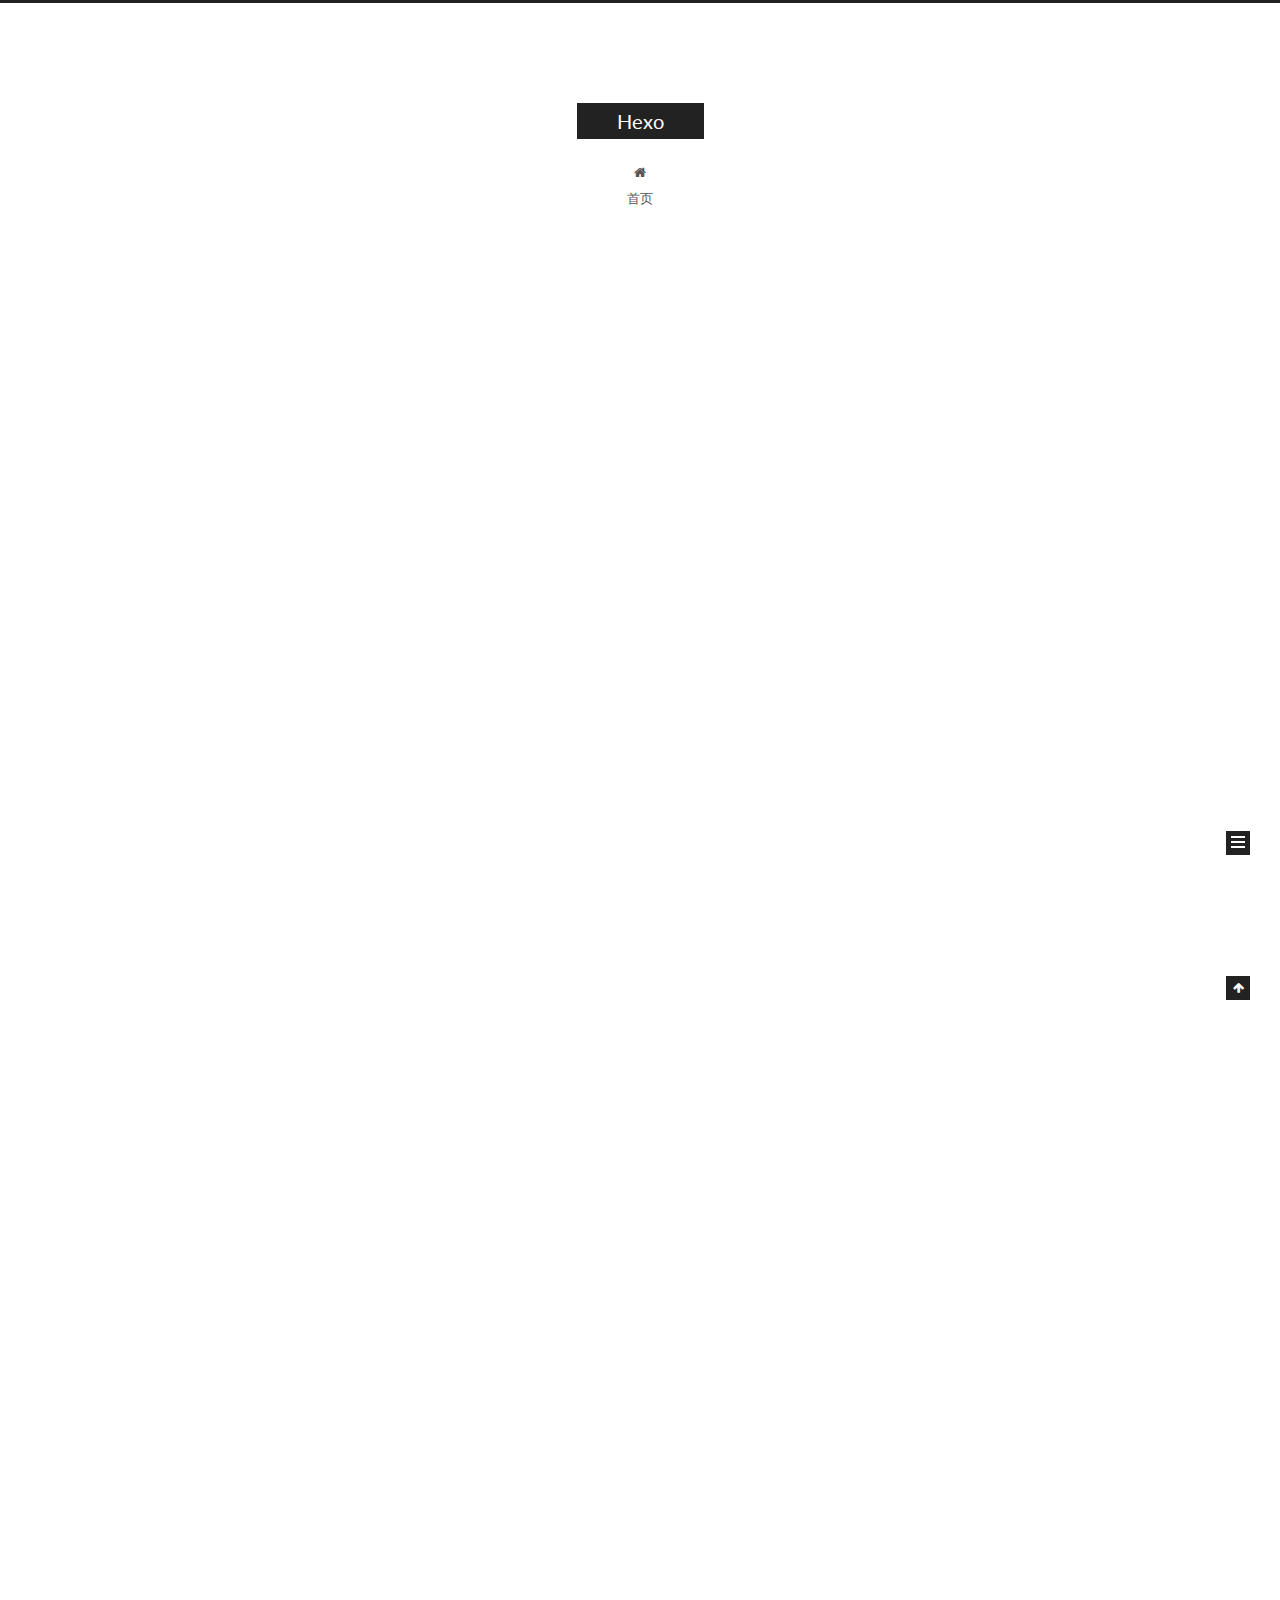
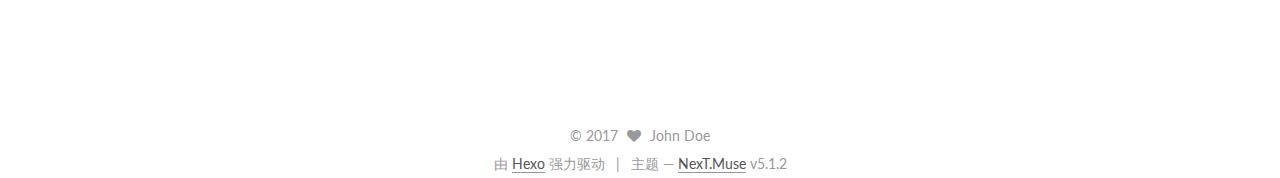
==== commit 46822278: "update" ====
--- a/index.html
+++ b/index.html
@@ -307,7 +307,7 @@
         
           
             <h3 id="日期"><a href="#日期" class="headerlink" title="日期"></a>日期</h3><p>20180808</p>
-<h3 id="代码"><a href="#代码" class="headerlink" title="代码"></a>代码</h3><p>···<br>hello world<br>···</p>
+<h3 id="代码"><a href="#代码" class="headerlink" title="代码"></a>代码</h3><figure class="highlight plain"><table><tr><td class="gutter"><pre><div class="line">1</div></pre></td><td class="code"><pre><div class="line">hello world</div></pre></td></tr></table></figure>
 
           
         
--- a/css/main.css
+++ b/css/main.css
@@ -1808,7 +1808,7 @@
   width: 4px;
   height: 4px;
   border-radius: 50%;
-  background: #9e1fff;
+  background: #46ff78;
 }
 .links-of-blogroll {
   font-size: 13px;
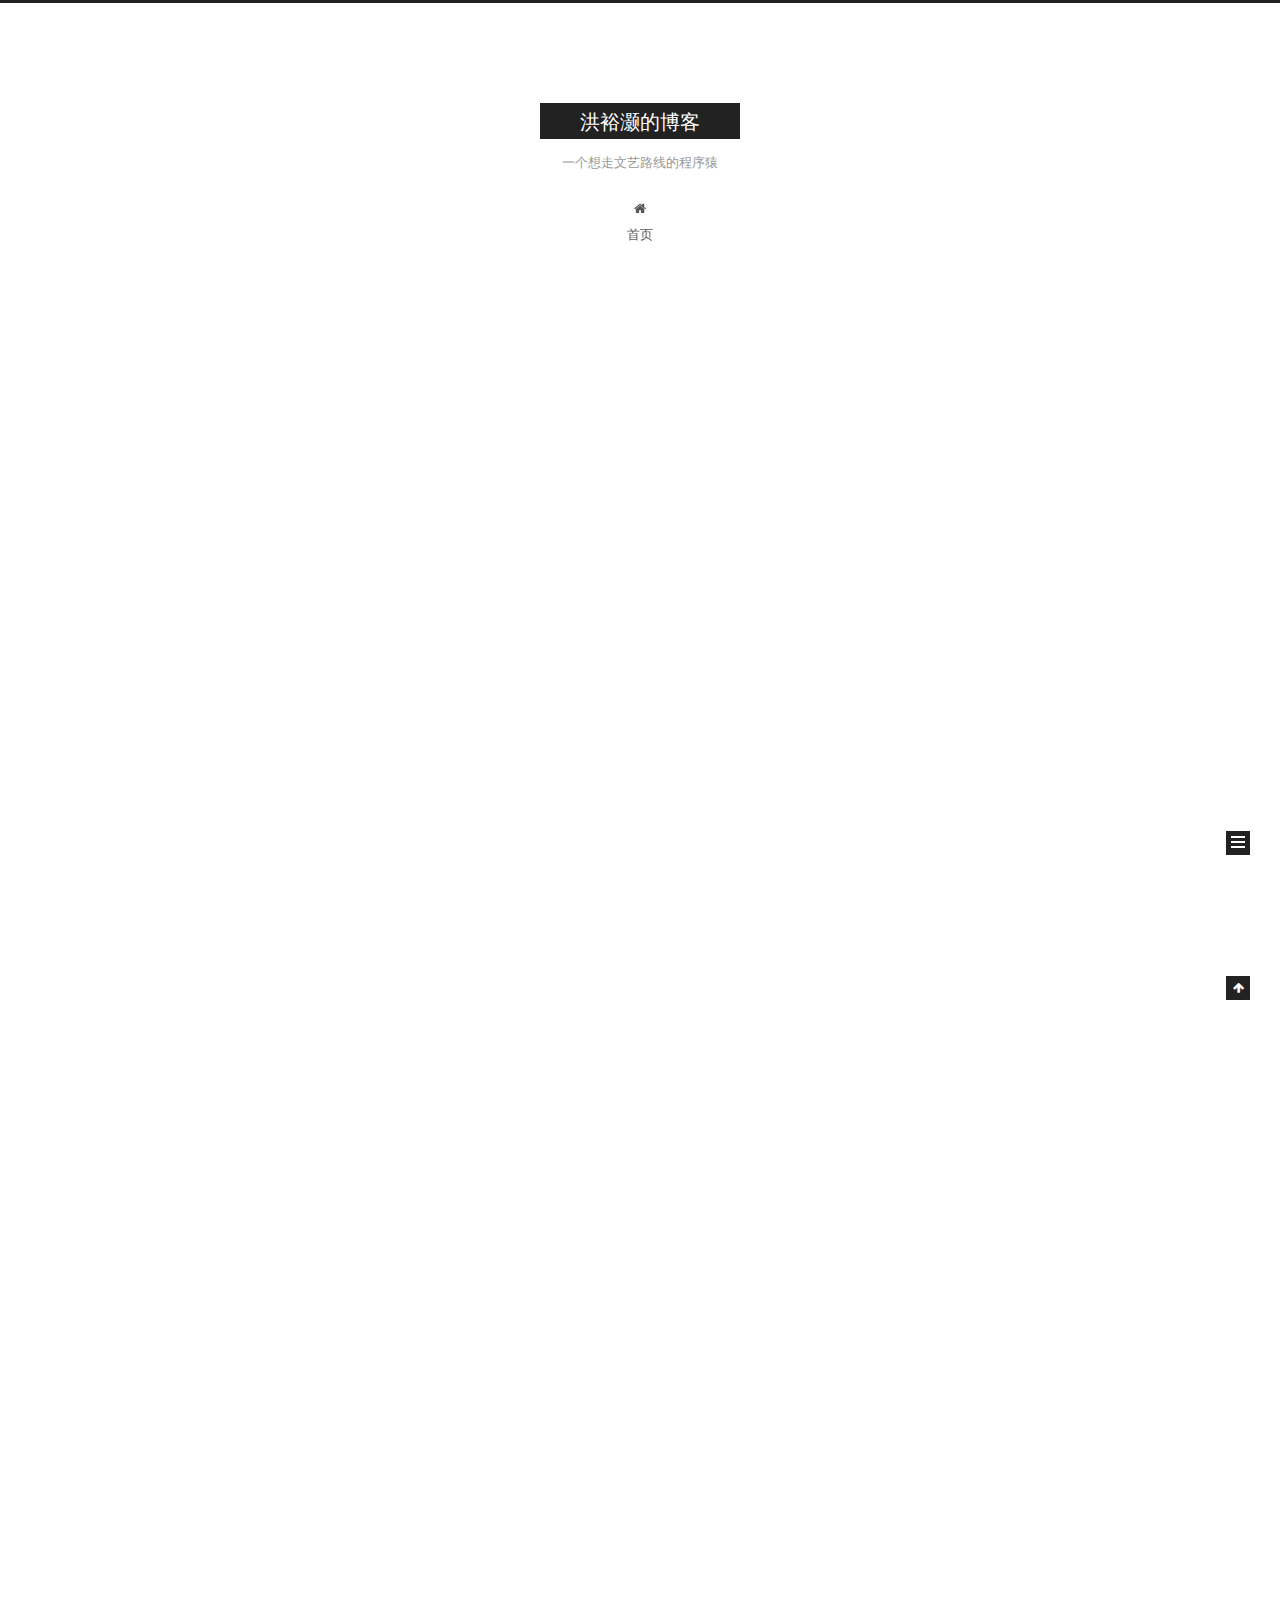
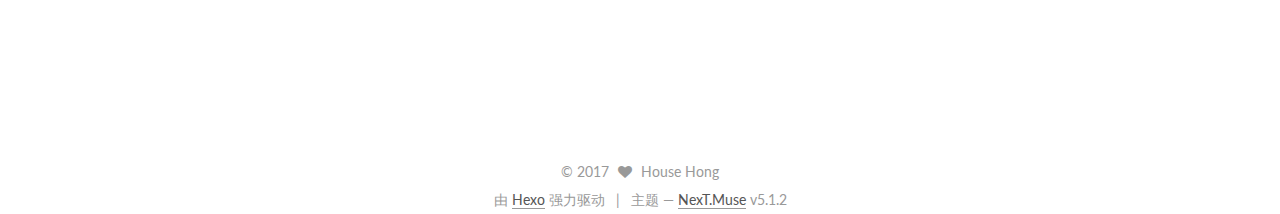
==== commit f0abdb76: "update" ====
--- a/index.html
+++ b/index.html
@@ -94,13 +94,16 @@
 
 
 
+<meta name="description" content="just enjoy it！">
 <meta property="og:type" content="website">
-<meta property="og:title" content="Hexo">
+<meta property="og:title" content="洪裕灏的博客">
 <meta property="og:url" content="http://yoursite.com/index.html">
-<meta property="og:site_name" content="Hexo">
+<meta property="og:site_name" content="洪裕灏的博客">
+<meta property="og:description" content="just enjoy it！">
 <meta property="og:locale" content="zh-Hans">
 <meta name="twitter:card" content="summary">
-<meta name="twitter:title" content="Hexo">
+<meta name="twitter:title" content="洪裕灏的博客">
+<meta name="twitter:description" content="just enjoy it！">
 
 
 
@@ -136,7 +139,7 @@
 
 
 
-  <title>Hexo</title>
+  <title>洪裕灏的博客</title>
   
 
 
@@ -168,12 +171,12 @@
     <div class="custom-logo-site-title">
       <a href="/"  class="brand" rel="start">
         <span class="logo-line-before"><i></i></span>
-        <span class="site-title">Hexo</span>
+        <span class="site-title">洪裕灏的博客</span>
         <span class="logo-line-after"><i></i></span>
       </a>
     </div>
       
-        <p class="site-subtitle"></p>
+        <p class="site-subtitle">一个想走文艺路线的程序猿</p>
       
   </div>
 
@@ -235,16 +238,16 @@
   
   
   <div class="post-block">
-    <link itemprop="mainEntityOfPage" href="http://yoursite.com/2017/08/23/my-first-blog/">
+    <link itemprop="mainEntityOfPage" href="http://yoursite.com/2017/08/24/my-first-blog/">
 
     <span hidden itemprop="author" itemscope itemtype="http://schema.org/Person">
-      <meta itemprop="name" content="John Doe">
+      <meta itemprop="name" content="House Hong">
       <meta itemprop="description" content="">
       <meta itemprop="image" content="/images/avatar.gif">
     </span>
 
     <span hidden itemprop="publisher" itemscope itemtype="http://schema.org/Organization">
-      <meta itemprop="name" content="Hexo">
+      <meta itemprop="name" content="洪裕灏的博客">
     </span>
 
     
@@ -254,7 +257,7 @@
         
           <h1 class="post-title" itemprop="name headline">
                 
-                <a class="post-title-link" href="/2017/08/23/my-first-blog/" itemprop="url">my first blog</a></h1>
+                <a class="post-title-link" href="/2017/08/24/my-first-blog/" itemprop="url">my first blog</a></h1>
         
 
         <div class="post-meta">
@@ -266,7 +269,7 @@
               
                 <span class="post-meta-item-text">发表于</span>
               
-              <time title="创建于" itemprop="dateCreated datePublished" datetime="2017-08-23T16:37:51+08:00">
+              <time title="创建于" itemprop="dateCreated datePublished" datetime="2017-08-23T16:37:51Z">
                 2017-08-23
               </time>
             
@@ -359,13 +362,13 @@
     <link itemprop="mainEntityOfPage" href="http://yoursite.com/2017/08/23/hello-world/">
 
     <span hidden itemprop="author" itemscope itemtype="http://schema.org/Person">
-      <meta itemprop="name" content="John Doe">
+      <meta itemprop="name" content="House Hong">
       <meta itemprop="description" content="">
       <meta itemprop="image" content="/images/avatar.gif">
     </span>
 
     <span hidden itemprop="publisher" itemscope itemtype="http://schema.org/Organization">
-      <meta itemprop="name" content="Hexo">
+      <meta itemprop="name" content="洪裕灏的博客">
     </span>
 
     
@@ -387,7 +390,7 @@
               
                 <span class="post-meta-item-text">发表于</span>
               
-              <time title="创建于" itemprop="dateCreated datePublished" datetime="2017-08-23T15:50:26+08:00">
+              <time title="创建于" itemprop="dateCreated datePublished" datetime="2017-08-23T07:50:26Z">
                 2017-08-23
               </time>
             
@@ -506,10 +509,10 @@
         <div class="site-author motion-element" itemprop="author" itemscope itemtype="http://schema.org/Person">
           <img class="site-author-image" itemprop="image"
                src="/images/avatar.gif"
-               alt="John Doe" />
-          <p class="site-author-name" itemprop="name">John Doe</p>
+               alt="House Hong" />
+          <p class="site-author-name" itemprop="name">House Hong</p>
            
-              <p class="site-description motion-element" itemprop="description"></p>
+              <p class="site-description motion-element" itemprop="description">just enjoy it！</p>
           
         </div>
         <nav class="site-state motion-element">
@@ -569,7 +572,7 @@
   <span class="with-love">
     <i class="fa fa-heart"></i>
   </span>
-  <span class="author" itemprop="copyrightHolder">John Doe</span>
+  <span class="author" itemprop="copyrightHolder">House Hong</span>
 
   
 </div>
--- a/css/main.css
+++ b/css/main.css
@@ -1808,7 +1808,7 @@
   width: 4px;
   height: 4px;
   border-radius: 50%;
-  background: #46ff78;
+  background: #e7c14f;
 }
 .links-of-blogroll {
   font-size: 13px;
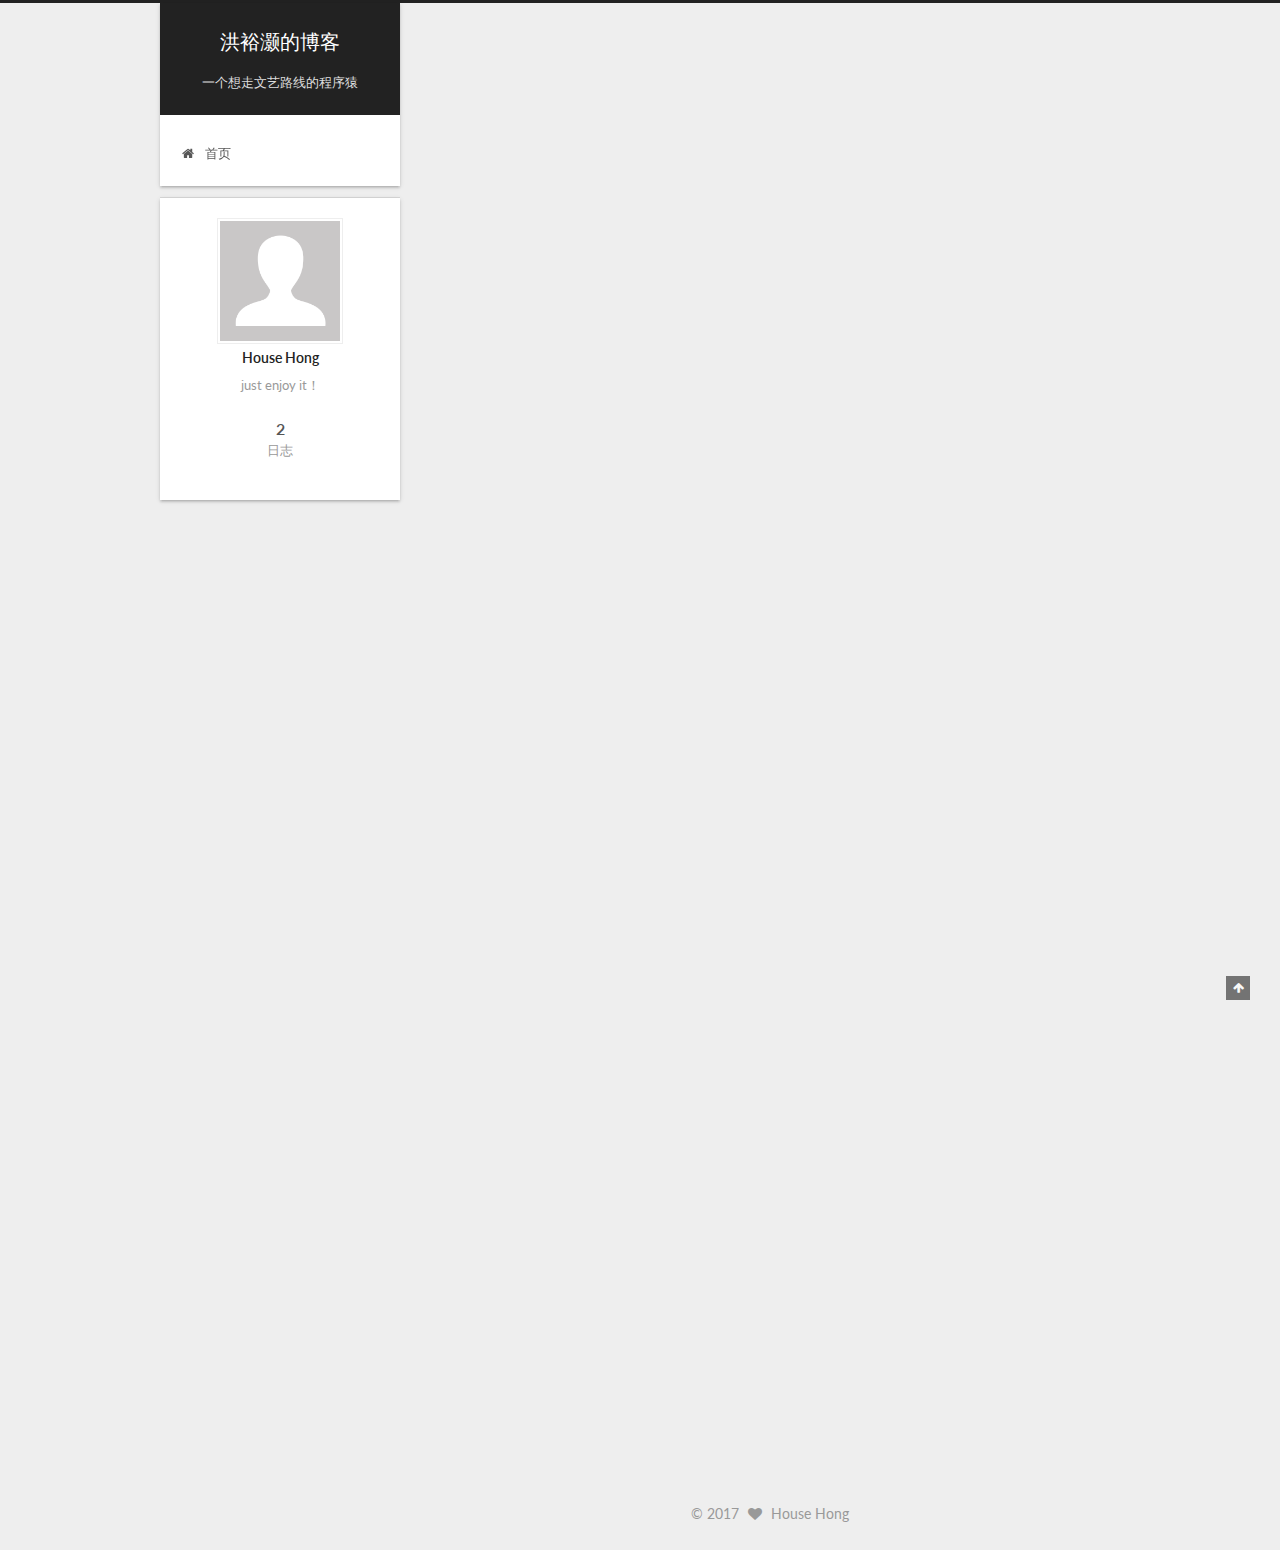
==== commit 7360a68c: "update" ====
--- a/index.html
+++ b/index.html
@@ -5,7 +5,7 @@
   
 
 
-<html class="theme-next muse use-motion" lang="zh-Hans">
+<html class="theme-next gemini use-motion" lang="zh-Hans">
 <head>
   <meta charset="UTF-8"/>
 <meta http-equiv="X-UA-Compatible" content="IE=edge" />
@@ -111,7 +111,7 @@
   var NexT = window.NexT || {};
   var CONFIG = {
     root: '/',
-    scheme: 'Muse',
+    scheme: 'Gemini',
     version: '5.1.2',
     sidebar: {"position":"left","display":"post","offset":12,"offset_float":12,"b2t":false,"scrollpercent":false,"onmobile":false},
     fancybox: true,
@@ -578,12 +578,6 @@
 </div>
 
 
-  <div class="powered-by">由 <a class="theme-link" href="https://hexo.io">Hexo</a> 强力驱动</div>
-
-  <span class="post-meta-divider">|</span>
-
-  <div class="theme-info">主题 &mdash; <a class="theme-link" href="https://github.com/iissnan/hexo-theme-next">NexT.Muse</a> v5.1.2</div>
-
 
         
 
@@ -666,6 +660,13 @@
   
   
 
+
+  <script type="text/javascript" src="/js/src/affix.js?v=5.1.2"></script>
+
+  <script type="text/javascript" src="/js/src/schemes/pisces.js?v=5.1.2"></script>
+
+
+
   
     <script type="text/javascript" src="/js/src/scrollspy.js?v=5.1.2"></script>
 <script type="text/javascript" src="/js/src/post-details.js?v=5.1.2"></script>
--- a/css/main.css
+++ b/css/main.css
@@ -189,7 +189,7 @@
   font-size: 14px;
   line-height: 2;
   color: #555;
-  background: #fff;
+  background: #eee;
 }
 @media (max-width: 767px) {
   body {
@@ -444,7 +444,7 @@
 .header-inner {
   margin: 0 auto;
   padding: 100px 0 70px;
-  width: 700px;
+  width: calc(100% - 252px);
 }
 @media (min-width: 1600px) {
   .container .header-inner {
@@ -453,7 +453,7 @@
 }
 .main-inner {
   margin: 0 auto;
-  width: 700px;
+  width: calc(100% - 252px);
 }
 @media (min-width: 1600px) {
   .container .main-inner {
@@ -467,7 +467,7 @@
 .footer-inner {
   box-sizing: border-box;
   margin: 20px auto;
-  width: 700px;
+  width: calc(100% - 252px);
 }
 @media (min-width: 1600px) {
   .container .footer-inner {
@@ -643,8 +643,8 @@
 @media (min-width: 992px) {
   .full-image.full-image.full-image {
     max-width: none;
-    width: 110%;
-    margin: 25px -5%;
+    width: 118%;
+    margin: 0 -9%;
   }
 }
 .blockquote-center,
@@ -932,7 +932,7 @@
   font-size: 14px;
   color: #fff;
   background: #222;
-  border: 2px solid #222;
+  border: 2px solid #555;
   text-decoration: none;
   border-radius: 0;
   transition-property: background-color;
@@ -943,8 +943,8 @@
 .btn:hover,
 .post-button .btn:hover {
   border-color: #222;
-  color: #222;
-  background: #fff;
+  color: #fff;
+  background: #222;
 }
 .btn-bar {
   display: block;
@@ -1049,7 +1049,7 @@
   width: 24px;
   background: #222;
   font-size: 12px;
-  opacity: 1;
+  opacity: 0.6;
   color: #fff;
   cursor: pointer;
   text-align: center;
@@ -1070,7 +1070,7 @@
   }
 }
 .back-to-top.back-to-top-on {
-  bottom: 19px;
+  bottom: 30px;
 }
 .header {
   background: transparent;
@@ -1119,7 +1119,7 @@
 .site-subtitle {
   margin-top: 10px;
   font-size: 13px;
-  color: #999;
+  color: #ddd;
 }
 .use-motion .brand {
   opacity: 0;
@@ -1192,7 +1192,8 @@
   transition-timing-function: ease-in-out;
   transition-delay: 0s;
 }
-.menu .menu-item a:hover {
+.menu .menu-item a:hover,
+.menu-item-active a {
   border-bottom-color: #222;
 }
 .menu .menu-item .fa {
@@ -1526,10 +1527,10 @@
   margin-top: 50px;
 }
 .post-button .btn {
-  color: #fff;
+  color: #555;
   font-size: 14px;
-  background: #222;
-  border-radius: 0;
+  background: #fff;
+  border-radius: 2px;
   line-height: 2;
   margin: 0 4px 8px 4px;
 }
@@ -1721,20 +1722,20 @@
   display: block;
   margin: 0 auto;
   padding: 2px;
-  max-width: 96px;
+  max-width: 120px;
   height: auto;
-  border: 2px solid #333;
+  border: 1px solid #eee;
 }
 .site-author-name {
-  margin: 5px 0 0;
+  margin: 0;
   text-align: center;
-  color: #f5f5f5;
-  font-weight: normal;
+  color: #222;
+  font-weight: 600;
 }
 .site-description {
-  margin-top: 5px;
+  margin-top: 0;
   text-align: center;
-  font-size: 14px;
+  font-size: 13px;
   color: #999;
 }
 .site-state {
@@ -1746,7 +1747,7 @@
 .site-state-item {
   display: inline-block;
   padding: 0 15px;
-  border-left: 1px solid #333;
+  border-left: 1px solid #eee;
 }
 .site-state-item:first-child {
   border-left: none;
@@ -1759,11 +1760,11 @@
   text-align: center;
   color: inherit;
   font-weight: 600;
-  font-size: 18px;
+  font-size: 16px;
 }
 .site-state-item-name {
   font-size: 13px;
-  color: inherit;
+  color: #999;
 }
 .feed-link {
   margin-top: 20px;
@@ -1808,7 +1809,7 @@
   width: 4px;
   height: 4px;
   border-radius: 50%;
-  background: #e7c14f;
+  background: #a25974;
 }
 .links-of-blogroll {
   font-size: 13px;
@@ -1846,7 +1847,7 @@
   color: #555;
 }
 .sidebar-nav li:hover {
-  color: #f5f5f5;
+  color: #fc6423;
 }
 .page-post-detail .sidebar-nav-toc {
   padding: 0 5px;
@@ -1855,11 +1856,11 @@
   margin-left: 10px;
 }
 .sidebar-nav .sidebar-nav-active {
-  color: #87daff;
-  border-bottom-color: #87daff;
+  color: #fc6423;
+  border-bottom-color: #fc6423;
 }
 .sidebar-nav .sidebar-nav-active:hover {
-  color: #87daff;
+  color: #fc6423;
 }
 .sidebar-panel {
   display: none;
@@ -1892,12 +1893,12 @@
   transition-timing-function: ease-in-out;
   transition-delay: 0s;
   transition-property: all;
-  color: #999;
-  border-bottom-color: #555;
+  color: #666;
+  border-bottom-color: #ccc;
 }
 .post-toc ol a:hover {
-  color: #ccc;
-  border-bottom-color: #ccc;
+  color: #000;
+  border-bottom-color: #000;
 }
 .post-toc .nav-item {
   overflow: hidden;
@@ -1918,14 +1919,14 @@
   display: block;
 }
 .post-toc .nav .active > a {
-  color: #87daff;
-  border-bottom-color: #87daff;
+  color: #fc6423;
+  border-bottom-color: #fc6423;
 }
 .post-toc .nav .active-current > a {
-  color: #87daff;
+  color: #fc6423;
 }
 .post-toc .nav .active-current > a:hover {
-  color: #87daff;
+  color: #fc6423;
 }
 .footer {
   font-size: 14px;
@@ -2568,83 +2569,407 @@
   }
 }
 .page-post-detail .sidebar-toggle-line {
-  background: #87daff;
+  background: #fc6423;
 }
 .page-post-detail .comments {
   overflow: hidden;
 }
-@media (max-width: 767px) {
-  .header-inner,
-  .container .main-inner,
+.header {
+  position: relative;
+  margin: 0 auto;
+  width: 75%;
+}
+@media (min-width: 768px) and (max-width: 991px) {
+  .header {
+    width: auto;
+  }
+}
+@media (max-width: 767px) {
+  .header {
+    width: auto;
+  }
+}
+.header-inner {
+  position: absolute;
+  top: 0;
+  overflow: hidden;
+  padding: 0;
+  width: 240px;
+  background: #fff;
+  box-shadow: 0 2px 2px 0 rgba(0,0,0,0.12), 0 3px 1px -2px rgba(0,0,0,0.06), 0 1px 5px 0 rgba(0,0,0,0.12);
+  border-radius: initial;
+}
+@media (min-width: 1600px) {
+  .container .header-inner {
+    width: 240px;
+  }
+}
+@media (min-width: 768px) and (max-width: 991px) {
+  .header-inner {
+    position: relative;
+    width: auto;
+    border-radius: initial;
+  }
+}
+@media (max-width: 767px) {
+  .header-inner {
+    position: relative;
+    width: auto;
+    border-radius: initial;
+  }
+}
+.main:before,
+.main:after {
+  content: " ";
+  display: table;
+}
+.main:after {
+  clear: both;
+}
+.container .main-inner {
+  width: 75%;
+}
+@media (min-width: 768px) and (max-width: 991px) {
+  .container .main-inner {
+    width: auto;
+  }
+}
+@media (max-width: 767px) {
+  .container .main-inner {
+    width: auto;
+  }
+}
+.content-wrap {
+  float: right;
+  box-sizing: border-box;
+  padding: 40px;
+  width: calc(100% - 252px);
+  background: #fff;
+  min-height: 700px;
+  box-shadow: 0 2px 2px 0 rgba(0,0,0,0.12), 0 3px 1px -2px rgba(0,0,0,0.06), 0 1px 5px 0 rgba(0,0,0,0.12);
+  border-radius: initial;
+}
+@media (min-width: 768px) and (max-width: 991px) {
+  .content-wrap {
+    width: 100%;
+    padding: 20px;
+    border-radius: initial;
+  }
+}
+@media (max-width: 767px) {
+  .content-wrap {
+    width: 100%;
+    padding: 20px;
+    min-height: auto;
+    border-radius: initial;
+  }
+}
+.sidebar {
+  position: static;
+  float: left;
+  margin-top: 300px;
+  width: 240px;
+  background: #eee;
+  box-shadow: none;
+}
+@media (min-width: 768px) and (max-width: 991px) {
+  .sidebar {
+    display: none;
+  }
+}
+@media (max-width: 767px) {
+  .sidebar {
+    display: none;
+  }
+}
+.sidebar-toggle {
+  display: none;
+}
+.footer-inner {
+  width: 75%;
+  padding-left: 260px;
+}
+@media (min-width: 768px) and (max-width: 991px) {
   .footer-inner {
     width: auto;
-  }
-}
-embed {
-  display: block;
-  margin: 0px auto 25px auto;
-}
-.custom-logo .site-meta-headline {
-  text-align: center;
-}
-.custom-logo .brand {
+    padding-left: 0 !important;
+    padding-right: 0 !important;
+  }
+}
+@media (max-width: 767px) {
+  .footer-inner {
+    width: auto;
+    padding-left: 0 !important;
+    padding-right: 0 !important;
+  }
+}
+.sidebar-position-right .header-inner {
+  right: 0;
+}
+.sidebar-position-right .content-wrap {
+  float: left;
+}
+.sidebar-position-right .sidebar {
+  float: right;
+}
+.sidebar-position-right .footer-inner {
+  padding-left: 0;
+  padding-right: 260px;
+}
+.site-brand-wrapper {
+  position: relative;
+}
+.site-meta {
+  padding: 20px 0;
+  color: #fff;
+  background: #222;
+}
+@media (min-width: 768px) and (max-width: 991px) {
+  .site-meta {
+    box-shadow: 0 0 16px rgba(0,0,0,0.5);
+  }
+}
+@media (max-width: 767px) {
+  .site-meta {
+    box-shadow: 0 0 16px rgba(0,0,0,0.5);
+  }
+}
+.brand {
+  padding: 0;
   background: none;
 }
-.custom-logo .site-title {
-  margin: 10px auto 0;
-  font-size: 24px;
-  color: #222;
-}
-.custom-logo .site-title a {
-  border: none;
-}
-.custom-logo-image {
-  margin: 0 auto;
-  padding: 5px;
-  max-width: 150px;
-  background: #fff;
-}
-@media (max-width: 767px) {
-  .site-nav {
-    position: absolute;
-    left: 0;
-    top: 52px;
-    margin: 0;
-    width: 100%;
-    padding: 0;
-    background: #fff;
-    border-bottom: 1px solid #ddd;
-    z-index: 1;
-  }
-}
-@media (max-width: 767px) {
-  .menu {
-    text-align: left;
-  }
-}
-@media (max-width: 767px) {
-  .menu .menu-item {
-    display: block;
-    margin: 0 10px;
-    vertical-align: top;
-  }
-}
-@media (max-width: 767px) {
-  .menu .menu-item br {
-    display: none;
-  }
-}
-@media (max-width: 767px) {
-  .menu .menu-item a {
-    padding: 5px 10px;
-  }
-}
-.menu .menu-item .fa {
-  margin-right: 0;
+.brand:hover {
+  color: #fff;
+}
+.site-subtitle {
+  margin: 10px 10px 0;
+  font-weight: initial;
 }
 .site-search form {
   display: none;
 }
+.site-nav {
+  border-top: none;
+}
+@media (min-width: 768px) and (max-width: 991px) {
+  .site-nav {
+    display: none !important;
+  }
+}
+@media (min-width: 768px) and (max-width: 991px) {
+  .site-nav-on {
+    display: block !important;
+  }
+}
+.menu .menu-item {
+  display: block;
+  margin: 0;
+}
+.menu .menu-item a {
+  position: relative;
+  box-sizing: border-box;
+  padding: 5px 20px;
+  text-align: left;
+  line-height: inherit;
+  transition-property: background-color;
+  transition-duration: 0.2s;
+  transition-timing-function: ease-in-out;
+  transition-delay: 0s;
+}
+.menu .menu-item a:hover,
+.menu-item-active a {
+  background: #f9f9f9;
+  border-bottom-color: #fff;
+}
+.menu .menu-item br {
+  display: none;
+}
+.menu-item-active a:after {
+  content: " ";
+  position: absolute;
+  top: 50%;
+  margin-top: -3px;
+  right: 15px;
+  width: 6px;
+  height: 6px;
+  border-radius: 50%;
+  background-color: #bbb;
+}
+.btn-bar {
+  background-color: #fff;
+}
+.site-nav-toggle {
+  left: 20px;
+  top: 50%;
+  -webkit-transform: translateY(-50%);
+  -webkit-transform: translateY(-50%);
+  -moz-transform: translateY(-50%);
+  -ms-transform: translateY(-50%);
+  -o-transform: translateY(-50%);
+  transform: translateY(-50%);
+}
+@media (min-width: 768px) and (max-width: 991px) {
+  .site-nav-toggle {
+    display: block;
+  }
+}
+.use-motion .sidebar .motion-element {
+  opacity: 1;
+}
+.sidebar {
+  display: none;
+  right: auto;
+  bottom: auto;
+  -webkit-transform: none;
+}
+.sidebar-inner {
+  box-sizing: border-box;
+  width: 240px;
+  color: #555;
+  background: #fff;
+  box-shadow: 0 2px 2px 0 rgba(0,0,0,0.12), 0 3px 1px -2px rgba(0,0,0,0.06), 0 1px 5px 0 rgba(0,0,0,0.12), 0 -1px 0.5px 0 rgba(0,0,0,0.09);
+  border-radius: initial;
+}
+.sidebar-inner.affix {
+  position: fixed;
+  top: 12px;
+}
+.site-overview {
+  margin: 0 2px;
+  text-align: left;
+}
+.site-author:before,
+.site-author:after {
+  content: " ";
+  display: table;
+}
+.site-author:after {
+  clear: both;
+}
+.sidebar a {
+  color: #555;
+}
+.sidebar a:hover {
+  color: #222;
+}
+.links-of-author-item a:before {
+  display: none;
+}
+.links-of-author-item a {
+  border-bottom: none;
+  text-decoration: underline;
+}
+.feed-link {
+  border-top: 1px dotted #ccc;
+  border-bottom: 1px dotted #ccc;
+  text-align: center;
+}
+.feed-link a {
+  display: block;
+  color: #fc6423;
+  border: none;
+}
+.feed-link a:hover {
+  background: none;
+  color: #e34603;
+}
+.feed-link a:hover i {
+  color: #e34603;
+}
+.links-of-author-item {
+  margin: 5px 0 0;
+  width: 50%;
+}
+.links-of-author-item a {
+  max-width: 216px;
+  box-sizing: border-box;
+  display: inline-block;
+  margin-right: 0;
+  margin-bottom: 0;
+  padding: 0 5px;
+  overflow: hidden;
+  white-space: nowrap;
+  text-overflow: ellipsis;
+}
+.links-of-author-item a {
+  display: block;
+  text-decoration: none;
+}
+.links-of-author-item a:hover {
+  border-radius: 4px;
+  background: #eee;
+}
+.links-of-author-item .fa {
+  margin-right: 2px;
+  font-size: 16px;
+}
+.links-of-author-item .fa-globe {
+  font-size: 15px;
+}
+.links-of-blogroll {
+  text-align: center;
+  margin-top: 20px;
+  padding: 3px 0 0;
+  border-top: 1px dotted #ccc;
+}
+.links-of-blogroll-title {
+  margin-top: 0;
+}
+.links-of-blogroll-item {
+  padding: 0;
+}
+.links-of-blogroll-inline:before,
+.links-of-blogroll-inline:after {
+  content: " ";
+  display: table;
+}
+.links-of-blogroll-inline:after {
+  clear: both;
+}
 .links-of-blogroll-inline .links-of-blogroll-item {
-  display: inline-block;
-}
+  margin: 5px 0 0;
+  width: 50%;
+  display: inline-block;
+  width: unset;
+}
+.links-of-blogroll-inline .links-of-blogroll-item a {
+  max-width: 216px;
+  box-sizing: border-box;
+  display: inline-block;
+  margin-right: 0;
+  margin-bottom: 0;
+  padding: 0 5px;
+  overflow: hidden;
+  white-space: nowrap;
+  text-overflow: ellipsis;
+}
+@media (max-width: 767px) {
+  .post-body {
+    text-align: justify;
+  }
+}
+.content-wrap {
+  padding: initial;
+  background: initial;
+  box-shadow: initial;
+  border-radius: initial;
+}
+.post-block {
+  margin-bottom: 12px;
+  background: #fff;
+  padding: 40px;
+  box-shadow: 0 2px 2px 0 rgba(0,0,0,0.12), 0 3px 1px -2px rgba(0,0,0,0.06), 0 1px 5px 0 rgba(0,0,0,0.12);
+  border-radius: initial;
+}
+.posts-expand {
+  padding-top: initial;
+}
+.post-eof {
+  display: none !important;
+}
+.main {
+  padding-bottom: initial;
+}
+.footer {
+  bottom: auto;
+}
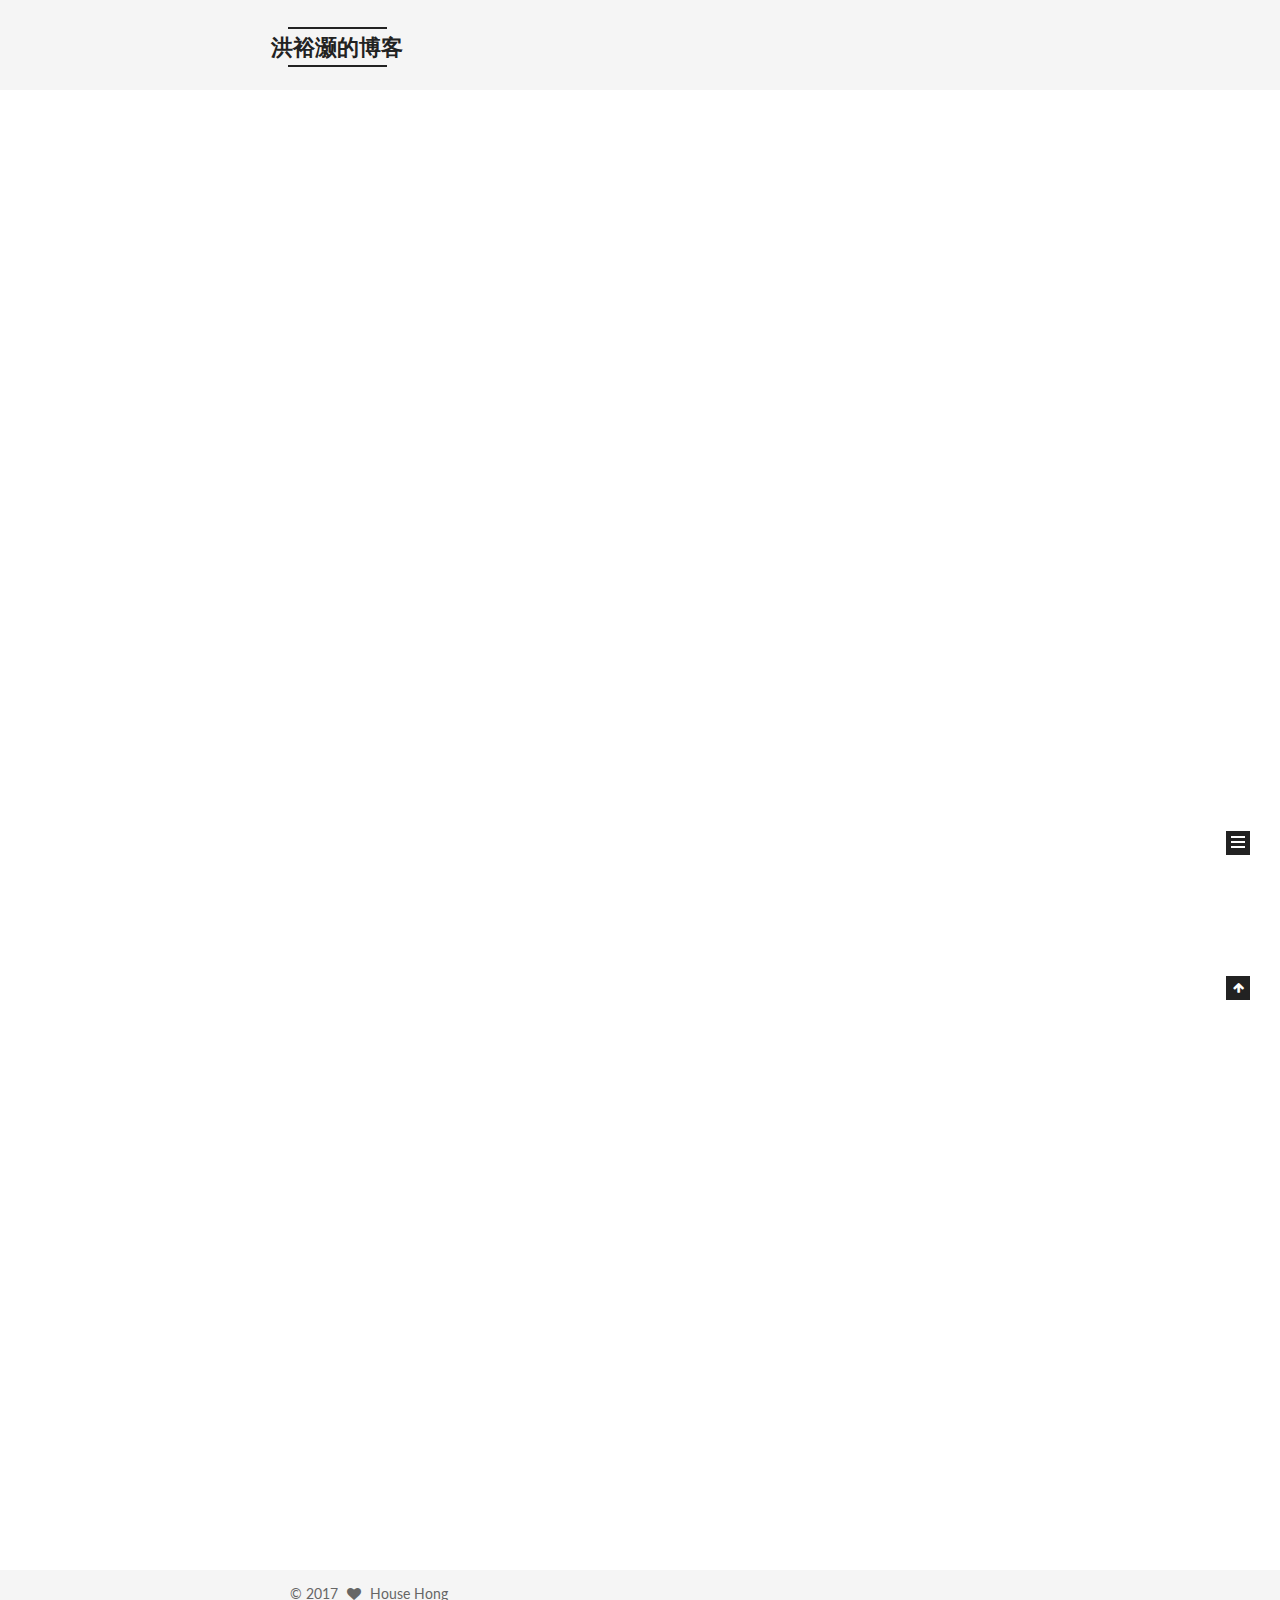
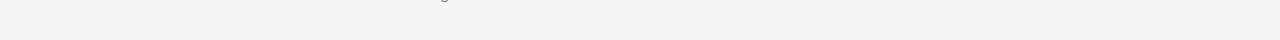
==== commit a799e083: "update" ====
--- a/index.html
+++ b/index.html
@@ -5,7 +5,7 @@
   
 
 
-<html class="theme-next gemini use-motion" lang="zh-Hans">
+<html class="theme-next mist use-motion" lang="zh-Hans">
 <head>
   <meta charset="UTF-8"/>
 <meta http-equiv="X-UA-Compatible" content="IE=edge" />
@@ -111,7 +111,7 @@
   var NexT = window.NexT || {};
   var CONFIG = {
     root: '/',
-    scheme: 'Gemini',
+    scheme: 'Mist',
     version: '5.1.2',
     sidebar: {"position":"left","display":"post","offset":12,"offset_float":12,"b2t":false,"scrollpercent":false,"onmobile":false},
     fancybox: true,
@@ -660,13 +660,6 @@
   
   
 
-
-  <script type="text/javascript" src="/js/src/affix.js?v=5.1.2"></script>
-
-  <script type="text/javascript" src="/js/src/schemes/pisces.js?v=5.1.2"></script>
-
-
-
   
     <script type="text/javascript" src="/js/src/scrollspy.js?v=5.1.2"></script>
 <script type="text/javascript" src="/js/src/post-details.js?v=5.1.2"></script>
--- a/css/main.css
+++ b/css/main.css
@@ -189,7 +189,7 @@
   font-size: 14px;
   line-height: 2;
   color: #555;
-  background: #eee;
+  background: #fff;
 }
 @media (max-width: 767px) {
   body {
@@ -226,51 +226,51 @@
   margin: 20px 0 15px;
 }
 h1 {
+  font-size: 24px;
+}
+@media (max-width: 767px) {
+  h1 {
+    font-size: 20px;
+  }
+}
+h2 {
   font-size: 22px;
 }
 @media (max-width: 767px) {
-  h1 {
+  h2 {
     font-size: 18px;
   }
 }
-h2 {
+h3 {
   font-size: 20px;
 }
 @media (max-width: 767px) {
-  h2 {
+  h3 {
     font-size: 16px;
   }
 }
-h3 {
+h4 {
   font-size: 18px;
 }
 @media (max-width: 767px) {
-  h3 {
+  h4 {
     font-size: 14px;
   }
 }
-h4 {
+h5 {
   font-size: 16px;
 }
 @media (max-width: 767px) {
-  h4 {
+  h5 {
     font-size: 12px;
   }
 }
-h5 {
+h6 {
   font-size: 14px;
 }
 @media (max-width: 767px) {
-  h5 {
+  h6 {
     font-size: 10px;
-  }
-}
-h6 {
-  font-size: 12px;
-}
-@media (max-width: 767px) {
-  h6 {
-    font-size: 8px;
   }
 }
 p {
@@ -444,7 +444,7 @@
 .header-inner {
   margin: 0 auto;
   padding: 100px 0 70px;
-  width: calc(100% - 252px);
+  width: 700px;
 }
 @media (min-width: 1600px) {
   .container .header-inner {
@@ -453,7 +453,7 @@
 }
 .main-inner {
   margin: 0 auto;
-  width: calc(100% - 252px);
+  width: 700px;
 }
 @media (min-width: 1600px) {
   .container .main-inner {
@@ -467,7 +467,7 @@
 .footer-inner {
   box-sizing: border-box;
   margin: 20px auto;
-  width: calc(100% - 252px);
+  width: 700px;
 }
 @media (min-width: 1600px) {
   .container .footer-inner {
@@ -643,8 +643,8 @@
 @media (min-width: 992px) {
   .full-image.full-image.full-image {
     max-width: none;
-    width: 118%;
-    margin: 0 -9%;
+    width: 110%;
+    margin: 25px -5%;
   }
 }
 .blockquote-center,
@@ -932,7 +932,7 @@
   font-size: 14px;
   color: #fff;
   background: #222;
-  border: 2px solid #555;
+  border: 2px solid #222;
   text-decoration: none;
   border-radius: 0;
   transition-property: background-color;
@@ -943,8 +943,8 @@
 .btn:hover,
 .post-button .btn:hover {
   border-color: #222;
-  color: #fff;
-  background: #222;
+  color: #222;
+  background: #fff;
 }
 .btn-bar {
   display: block;
@@ -1049,7 +1049,7 @@
   width: 24px;
   background: #222;
   font-size: 12px;
-  opacity: 0.6;
+  opacity: 1;
   color: #fff;
   cursor: pointer;
   text-align: center;
@@ -1070,7 +1070,7 @@
   }
 }
 .back-to-top.back-to-top-on {
-  bottom: 30px;
+  bottom: 19px;
 }
 .header {
   background: transparent;
@@ -1084,7 +1084,7 @@
 }
 .site-meta {
   margin: 0;
-  text-align: center;
+  text-align: left;
 }
 @media (max-width: 767px) {
   .site-meta {
@@ -1095,12 +1095,12 @@
   position: relative;
   display: inline-block;
   padding: 0 40px;
-  color: #fff;
+  color: #222;
   background: #222;
   border-bottom: none;
 }
 .brand:hover {
-  color: #fff;
+  color: #222;
 }
 .logo {
   display: inline-block;
@@ -1119,7 +1119,7 @@
 .site-subtitle {
   margin-top: 10px;
   font-size: 13px;
-  color: #ddd;
+  color: #999;
 }
 .use-motion .brand {
   opacity: 0;
@@ -1192,8 +1192,7 @@
   transition-timing-function: ease-in-out;
   transition-delay: 0s;
 }
-.menu .menu-item a:hover,
-.menu-item-active a {
+.menu .menu-item a:hover {
   border-bottom-color: #222;
 }
 .menu .menu-item .fa {
@@ -1321,7 +1320,7 @@
 .posts-collapse {
   position: relative;
   z-index: 1010;
-  margin-left: 55px;
+  margin-left: 0;
 }
 .posts-collapse::after {
   content: " ";
@@ -1529,8 +1528,8 @@
 .post-button .btn {
   color: #555;
   font-size: 14px;
-  background: #fff;
-  border-radius: 2px;
+  background: transparent;
+  border-radius: 0;
   line-height: 2;
   margin: 0 4px 8px 4px;
 }
@@ -1722,20 +1721,20 @@
   display: block;
   margin: 0 auto;
   padding: 2px;
-  max-width: 120px;
+  max-width: 96px;
   height: auto;
-  border: 1px solid #eee;
+  border: 2px solid #333;
 }
 .site-author-name {
-  margin: 0;
+  margin: 5px 0 0;
   text-align: center;
-  color: #222;
-  font-weight: 600;
+  color: #f5f5f5;
+  font-weight: normal;
 }
 .site-description {
-  margin-top: 0;
+  margin-top: 5px;
   text-align: center;
-  font-size: 13px;
+  font-size: 14px;
   color: #999;
 }
 .site-state {
@@ -1747,7 +1746,7 @@
 .site-state-item {
   display: inline-block;
   padding: 0 15px;
-  border-left: 1px solid #eee;
+  border-left: 1px solid #333;
 }
 .site-state-item:first-child {
   border-left: none;
@@ -1760,11 +1759,11 @@
   text-align: center;
   color: inherit;
   font-weight: 600;
-  font-size: 16px;
+  font-size: 18px;
 }
 .site-state-item-name {
   font-size: 13px;
-  color: #999;
+  color: inherit;
 }
 .feed-link {
   margin-top: 20px;
@@ -1809,7 +1808,7 @@
   width: 4px;
   height: 4px;
   border-radius: 50%;
-  background: #a25974;
+  background: #1238d5;
 }
 .links-of-blogroll {
   font-size: 13px;
@@ -1847,7 +1846,7 @@
   color: #555;
 }
 .sidebar-nav li:hover {
-  color: #fc6423;
+  color: #f5f5f5;
 }
 .page-post-detail .sidebar-nav-toc {
   padding: 0 5px;
@@ -1856,11 +1855,11 @@
   margin-left: 10px;
 }
 .sidebar-nav .sidebar-nav-active {
-  color: #fc6423;
-  border-bottom-color: #fc6423;
+  color: #87daff;
+  border-bottom-color: #87daff;
 }
 .sidebar-nav .sidebar-nav-active:hover {
-  color: #fc6423;
+  color: #87daff;
 }
 .sidebar-panel {
   display: none;
@@ -1893,12 +1892,12 @@
   transition-timing-function: ease-in-out;
   transition-delay: 0s;
   transition-property: all;
-  color: #666;
+  color: #999;
+  border-bottom-color: #555;
+}
+.post-toc ol a:hover {
+  color: #ccc;
   border-bottom-color: #ccc;
-}
-.post-toc ol a:hover {
-  color: #000;
-  border-bottom-color: #000;
 }
 .post-toc .nav-item {
   overflow: hidden;
@@ -1919,14 +1918,14 @@
   display: block;
 }
 .post-toc .nav .active > a {
-  color: #fc6423;
-  border-bottom-color: #fc6423;
+  color: #87daff;
+  border-bottom-color: #87daff;
 }
 .post-toc .nav .active-current > a {
-  color: #fc6423;
+  color: #87daff;
 }
 .post-toc .nav .active-current > a:hover {
-  color: #fc6423;
+  color: #87daff;
 }
 .footer {
   font-size: 14px;
@@ -2569,407 +2568,324 @@
   }
 }
 .page-post-detail .sidebar-toggle-line {
-  background: #fc6423;
+  background: #87daff;
 }
 .page-post-detail .comments {
   overflow: hidden;
 }
+h1,
+h2,
+h3,
+h4,
+h5,
+h6 {
+  margin: 20px 0 10px;
+}
+p {
+  margin: 0 0 25px 0;
+}
+a {
+  border-bottom-color: #ccc;
+}
+hr {
+  margin: 20px 0;
+  height: 2px;
+}
+.main-inner {
+  margin-top: 80px;
+}
 .header {
-  position: relative;
+  background: #f5f5f5;
+}
+.header-inner {
+  padding: 25px 0 20px;
+}
+.header-inner:before,
+.header-inner:after {
+  content: " ";
+  display: table;
+}
+.header-inner:after {
+  clear: both;
+}
+@media (max-width: 767px) {
+  .header-inner {
+    width: auto;
+    margin-bottom: 50px;
+    padding: 10px;
+  }
+}
+.site-meta {
+  float: left;
+  margin-left: -20px;
+  line-height: normal;
+}
+@media (max-width: 767px) {
+  .site-meta {
+    margin-left: 10px;
+  }
+}
+.site-meta .brand {
+  padding: 2px 1px;
+  background: none;
+}
+@media (max-width: 767px) {
+  .site-meta .brand {
+    display: block;
+  }
+}
+.site-meta .logo {
+  display: none;
+}
+.site-meta .site-title {
+  font-size: 22px;
+  font-weight: bolder;
+}
+@media (max-width: 767px) {
+  .site-meta .site-title {
+    line-height: 34px;
+  }
+}
+.logo-line-before,
+.logo-line-after {
+  display: block;
+  overflow: hidden;
   margin: 0 auto;
   width: 75%;
 }
-@media (min-width: 768px) and (max-width: 991px) {
-  .header {
-    width: auto;
-  }
-}
-@media (max-width: 767px) {
-  .header {
-    width: auto;
-  }
-}
-.header-inner {
-  position: absolute;
-  top: 0;
-  overflow: hidden;
+@media (max-width: 767px) {
+  .logo-line-before,
+  .logo-line-after {
+    display: none;
+  }
+}
+.logo-line-before i,
+.logo-line-after i {
+  position: relative;
+  display: block;
+  height: 2px;
+  background: #222;
+}
+@media (max-width: 767px) {
+  .logo-line-before i,
+  .logo-line-after i {
+    height: 3px;
+  }
+}
+.use-motion .logo-line-before i {
+  left: -100%;
+}
+.use-motion .logo-line-after i {
+  right: -100%;
+}
+.site-subtitle {
+  display: none;
+}
+.site-nav-toggle {
+  position: static;
+  float: right;
+}
+.menu {
+  float: right;
+  margin: 8px 0 0 0;
+}
+@media (max-width: 767px) {
+  .menu {
+    margin: 20px 0 0 0;
+    padding: 0;
+  }
+}
+.menu br {
+  display: none;
+}
+.menu .menu-item {
+  margin: 0;
+}
+@media (max-width: 767px) {
+  .menu .menu-item {
+    display: block;
+  }
+}
+.menu .menu-item a {
+  padding: 0 10px;
+  background: none;
+  border: none;
+  border-radius: 2px;
+  transition-property: background;
+}
+@media (max-width: 767px) {
+  .menu .menu-item a {
+    text-align: left;
+  }
+}
+.menu .menu-item a:hover {
+  background: #e1e1e1;
+}
+.menu a::before {
+  display: none;
+}
+@media (max-width: 767px) {
+  .menu a::before {
+    display: block;
+  }
+}
+@media (max-width: 767px) {
+  .menu {
+    float: none;
+  }
+}
+.site-search form {
+  display: none;
+}
+.posts-expand {
+  padding-top: 0;
+}
+.posts-expand .post-title,
+.posts-expand .post-meta {
+  text-align: left;
+}
+@media (max-width: 767px) {
+  .posts-expand .post-title,
+  .posts-expand .post-meta {
+    text-align: center;
+  }
+}
+.posts-expand .post-eof {
+  display: none;
+}
+.posts-expand .post {
+  margin-top: 120px;
+}
+.posts-expand .post:first-child {
+  margin-top: 0;
+}
+.posts-expand .post-meta {
+  margin-top: 5px;
+  margin-bottom: 20px;
+}
+.posts-expand .post-title {
+  position: relative;
+  font-size: 26px;
+  font-weight: 400;
+}
+@media (max-width: 767px) {
+  .posts-expand .post-title {
+    font-size: 20px;
+  }
+}
+@media (min-width: 1600px) {
+  .posts-expand .post-title {
+    font-size: 26px;
+  }
+}
+.posts-expand .post-title:hover:before {
+  background: #222;
+}
+.posts-expand .post-body img {
+  margin: 0;
+}
+.posts-expand .post-tags {
+  text-align: left;
+}
+.posts-expand .post-tags a {
+  padding: 1px 5px;
+  background: #f5f5f5;
+  border-bottom: none;
+}
+.posts-expand .post-tags a:hover {
+  background: #ccc;
+}
+.posts-expand .post-nav {
+  margin-top: 40px;
+}
+.post-button {
+  margin-top: 20px;
+  text-align: left;
+}
+.post-button a {
+  margin: 0 8px 8px 0 !important;
   padding: 0;
-  width: 240px;
-  background: #fff;
-  box-shadow: 0 2px 2px 0 rgba(0,0,0,0.12), 0 3px 1px -2px rgba(0,0,0,0.06), 0 1px 5px 0 rgba(0,0,0,0.12);
-  border-radius: initial;
+  font-size: 14px;
+  color: #666;
+  background: none;
+  border: none;
+  border-bottom: 2px solid #666;
+  transition-property: border;
+}
+@media (max-width: 767px) {
+  .post-button a {
+    font-size: 12px;
+  }
 }
 @media (min-width: 1600px) {
-  .container .header-inner {
-    width: 240px;
-  }
-}
-@media (min-width: 768px) and (max-width: 991px) {
-  .header-inner {
-    position: relative;
-    width: auto;
-    border-radius: initial;
-  }
-}
-@media (max-width: 767px) {
-  .header-inner {
-    position: relative;
-    width: auto;
-    border-radius: initial;
-  }
-}
-.main:before,
-.main:after {
-  content: " ";
-  display: table;
-}
-.main:after {
-  clear: both;
-}
-.container .main-inner {
-  width: 75%;
-}
-@media (min-width: 768px) and (max-width: 991px) {
+  .post-button a {
+    font-size: 16px;
+  }
+}
+.post-button a:hover {
+  border-bottom-color: #222;
+}
+.links-of-blogroll-inline .links-of-blogroll-item {
+  display: inline-block;
+}
+.btn {
+  padding: 0 10px;
+  border-width: 2px;
+  border-radius: 0;
+}
+.headband {
+  display: none;
+}
+.site-search {
+  position: relative;
+  float: right;
+  margin-top: 5px;
+  padding-top: 3px;
+}
+@media (max-width: 767px) {
+  .site-search {
+    float: none;
+    padding: 0 10px;
+  }
+}
+@media (max-width: 767px) {
   .container .main-inner {
     width: auto;
   }
 }
-@media (max-width: 767px) {
-  .container .main-inner {
-    width: auto;
-  }
-}
-.content-wrap {
-  float: right;
-  box-sizing: border-box;
-  padding: 40px;
-  width: calc(100% - 252px);
-  background: #fff;
-  min-height: 700px;
-  box-shadow: 0 2px 2px 0 rgba(0,0,0,0.12), 0 3px 1px -2px rgba(0,0,0,0.06), 0 1px 5px 0 rgba(0,0,0,0.12);
-  border-radius: initial;
-}
-@media (min-width: 768px) and (max-width: 991px) {
-  .content-wrap {
-    width: 100%;
-    padding: 20px;
-    border-radius: initial;
-  }
-}
-@media (max-width: 767px) {
-  .content-wrap {
-    width: 100%;
-    padding: 20px;
-    min-height: auto;
-    border-radius: initial;
-  }
-}
-.sidebar {
-  position: static;
-  float: left;
-  margin-top: 300px;
-  width: 240px;
-  background: #eee;
-  box-shadow: none;
-}
-@media (min-width: 768px) and (max-width: 991px) {
-  .sidebar {
-    display: none;
-  }
-}
-@media (max-width: 767px) {
-  .sidebar {
-    display: none;
-  }
-}
-.sidebar-toggle {
+.page-post-detail .post-title,
+.page-post-detail .post-meta {
+  text-align: center;
+}
+.page-post-detail .post-title:before {
   display: none;
 }
+.page-post-detail .post-meta {
+  margin-bottom: 60px;
+}
+.pagination {
+  margin: 120px 0 0;
+  text-align: left;
+}
+@media (max-width: 767px) {
+  .pagination {
+    margin: 80px 10px 0;
+    text-align: center;
+  }
+}
+.footer {
+  margin-top: 80px;
+  padding: 10px 0;
+  background: #f5f5f5;
+  color: #666;
+}
 .footer-inner {
-  width: 75%;
-  padding-left: 260px;
-}
-@media (min-width: 768px) and (max-width: 991px) {
+  margin: 0 auto;
+  text-align: left;
+}
+@media (max-width: 767px) {
   .footer-inner {
     width: auto;
-    padding-left: 0 !important;
-    padding-right: 0 !important;
-  }
-}
-@media (max-width: 767px) {
-  .footer-inner {
-    width: auto;
-    padding-left: 0 !important;
-    padding-right: 0 !important;
-  }
-}
-.sidebar-position-right .header-inner {
-  right: 0;
-}
-.sidebar-position-right .content-wrap {
-  float: left;
-}
-.sidebar-position-right .sidebar {
-  float: right;
-}
-.sidebar-position-right .footer-inner {
-  padding-left: 0;
-  padding-right: 260px;
-}
-.site-brand-wrapper {
-  position: relative;
-}
-.site-meta {
-  padding: 20px 0;
-  color: #fff;
-  background: #222;
-}
-@media (min-width: 768px) and (max-width: 991px) {
-  .site-meta {
-    box-shadow: 0 0 16px rgba(0,0,0,0.5);
-  }
-}
-@media (max-width: 767px) {
-  .site-meta {
-    box-shadow: 0 0 16px rgba(0,0,0,0.5);
-  }
-}
-.brand {
-  padding: 0;
-  background: none;
-}
-.brand:hover {
-  color: #fff;
-}
-.site-subtitle {
-  margin: 10px 10px 0;
-  font-weight: initial;
-}
-.site-search form {
-  display: none;
-}
-.site-nav {
-  border-top: none;
-}
-@media (min-width: 768px) and (max-width: 991px) {
-  .site-nav {
-    display: none !important;
-  }
-}
-@media (min-width: 768px) and (max-width: 991px) {
-  .site-nav-on {
-    display: block !important;
-  }
-}
-.menu .menu-item {
-  display: block;
-  margin: 0;
-}
-.menu .menu-item a {
-  position: relative;
-  box-sizing: border-box;
-  padding: 5px 20px;
-  text-align: left;
-  line-height: inherit;
-  transition-property: background-color;
-  transition-duration: 0.2s;
-  transition-timing-function: ease-in-out;
-  transition-delay: 0s;
-}
-.menu .menu-item a:hover,
-.menu-item-active a {
-  background: #f9f9f9;
-  border-bottom-color: #fff;
-}
-.menu .menu-item br {
-  display: none;
-}
-.menu-item-active a:after {
-  content: " ";
-  position: absolute;
-  top: 50%;
-  margin-top: -3px;
-  right: 15px;
-  width: 6px;
-  height: 6px;
-  border-radius: 50%;
-  background-color: #bbb;
-}
-.btn-bar {
-  background-color: #fff;
-}
-.site-nav-toggle {
-  left: 20px;
-  top: 50%;
-  -webkit-transform: translateY(-50%);
-  -webkit-transform: translateY(-50%);
-  -moz-transform: translateY(-50%);
-  -ms-transform: translateY(-50%);
-  -o-transform: translateY(-50%);
-  transform: translateY(-50%);
-}
-@media (min-width: 768px) and (max-width: 991px) {
-  .site-nav-toggle {
-    display: block;
-  }
-}
-.use-motion .sidebar .motion-element {
-  opacity: 1;
-}
-.sidebar {
-  display: none;
-  right: auto;
-  bottom: auto;
-  -webkit-transform: none;
-}
-.sidebar-inner {
-  box-sizing: border-box;
-  width: 240px;
-  color: #555;
-  background: #fff;
-  box-shadow: 0 2px 2px 0 rgba(0,0,0,0.12), 0 3px 1px -2px rgba(0,0,0,0.06), 0 1px 5px 0 rgba(0,0,0,0.12), 0 -1px 0.5px 0 rgba(0,0,0,0.09);
-  border-radius: initial;
-}
-.sidebar-inner.affix {
-  position: fixed;
-  top: 12px;
-}
-.site-overview {
-  margin: 0 2px;
-  text-align: left;
-}
-.site-author:before,
-.site-author:after {
-  content: " ";
-  display: table;
-}
-.site-author:after {
-  clear: both;
-}
-.sidebar a {
-  color: #555;
-}
-.sidebar a:hover {
-  color: #222;
-}
-.links-of-author-item a:before {
-  display: none;
-}
-.links-of-author-item a {
-  border-bottom: none;
-  text-decoration: underline;
-}
-.feed-link {
-  border-top: 1px dotted #ccc;
-  border-bottom: 1px dotted #ccc;
-  text-align: center;
-}
-.feed-link a {
-  display: block;
-  color: #fc6423;
-  border: none;
-}
-.feed-link a:hover {
-  background: none;
-  color: #e34603;
-}
-.feed-link a:hover i {
-  color: #e34603;
-}
-.links-of-author-item {
-  margin: 5px 0 0;
-  width: 50%;
-}
-.links-of-author-item a {
-  max-width: 216px;
-  box-sizing: border-box;
-  display: inline-block;
-  margin-right: 0;
-  margin-bottom: 0;
-  padding: 0 5px;
-  overflow: hidden;
-  white-space: nowrap;
-  text-overflow: ellipsis;
-}
-.links-of-author-item a {
-  display: block;
-  text-decoration: none;
-}
-.links-of-author-item a:hover {
-  border-radius: 4px;
-  background: #eee;
-}
-.links-of-author-item .fa {
-  margin-right: 2px;
-  font-size: 16px;
-}
-.links-of-author-item .fa-globe {
-  font-size: 15px;
-}
-.links-of-blogroll {
-  text-align: center;
-  margin-top: 20px;
-  padding: 3px 0 0;
-  border-top: 1px dotted #ccc;
-}
-.links-of-blogroll-title {
-  margin-top: 0;
-}
-.links-of-blogroll-item {
-  padding: 0;
-}
-.links-of-blogroll-inline:before,
-.links-of-blogroll-inline:after {
-  content: " ";
-  display: table;
-}
-.links-of-blogroll-inline:after {
-  clear: both;
-}
-.links-of-blogroll-inline .links-of-blogroll-item {
-  margin: 5px 0 0;
-  width: 50%;
-  display: inline-block;
-  width: unset;
-}
-.links-of-blogroll-inline .links-of-blogroll-item a {
-  max-width: 216px;
-  box-sizing: border-box;
-  display: inline-block;
-  margin-right: 0;
-  margin-bottom: 0;
-  padding: 0 5px;
-  overflow: hidden;
-  white-space: nowrap;
-  text-overflow: ellipsis;
-}
-@media (max-width: 767px) {
-  .post-body {
-    text-align: justify;
-  }
-}
-.content-wrap {
-  padding: initial;
-  background: initial;
-  box-shadow: initial;
-  border-radius: initial;
-}
-.post-block {
-  margin-bottom: 12px;
-  background: #fff;
-  padding: 40px;
-  box-shadow: 0 2px 2px 0 rgba(0,0,0,0.12), 0 3px 1px -2px rgba(0,0,0,0.06), 0 1px 5px 0 rgba(0,0,0,0.12);
-  border-radius: initial;
-}
-.posts-expand {
-  padding-top: initial;
-}
-.post-eof {
-  display: none !important;
-}
-.main {
-  padding-bottom: initial;
-}
-.footer {
-  bottom: auto;
-}
+    text-align: center;
+  }
+}
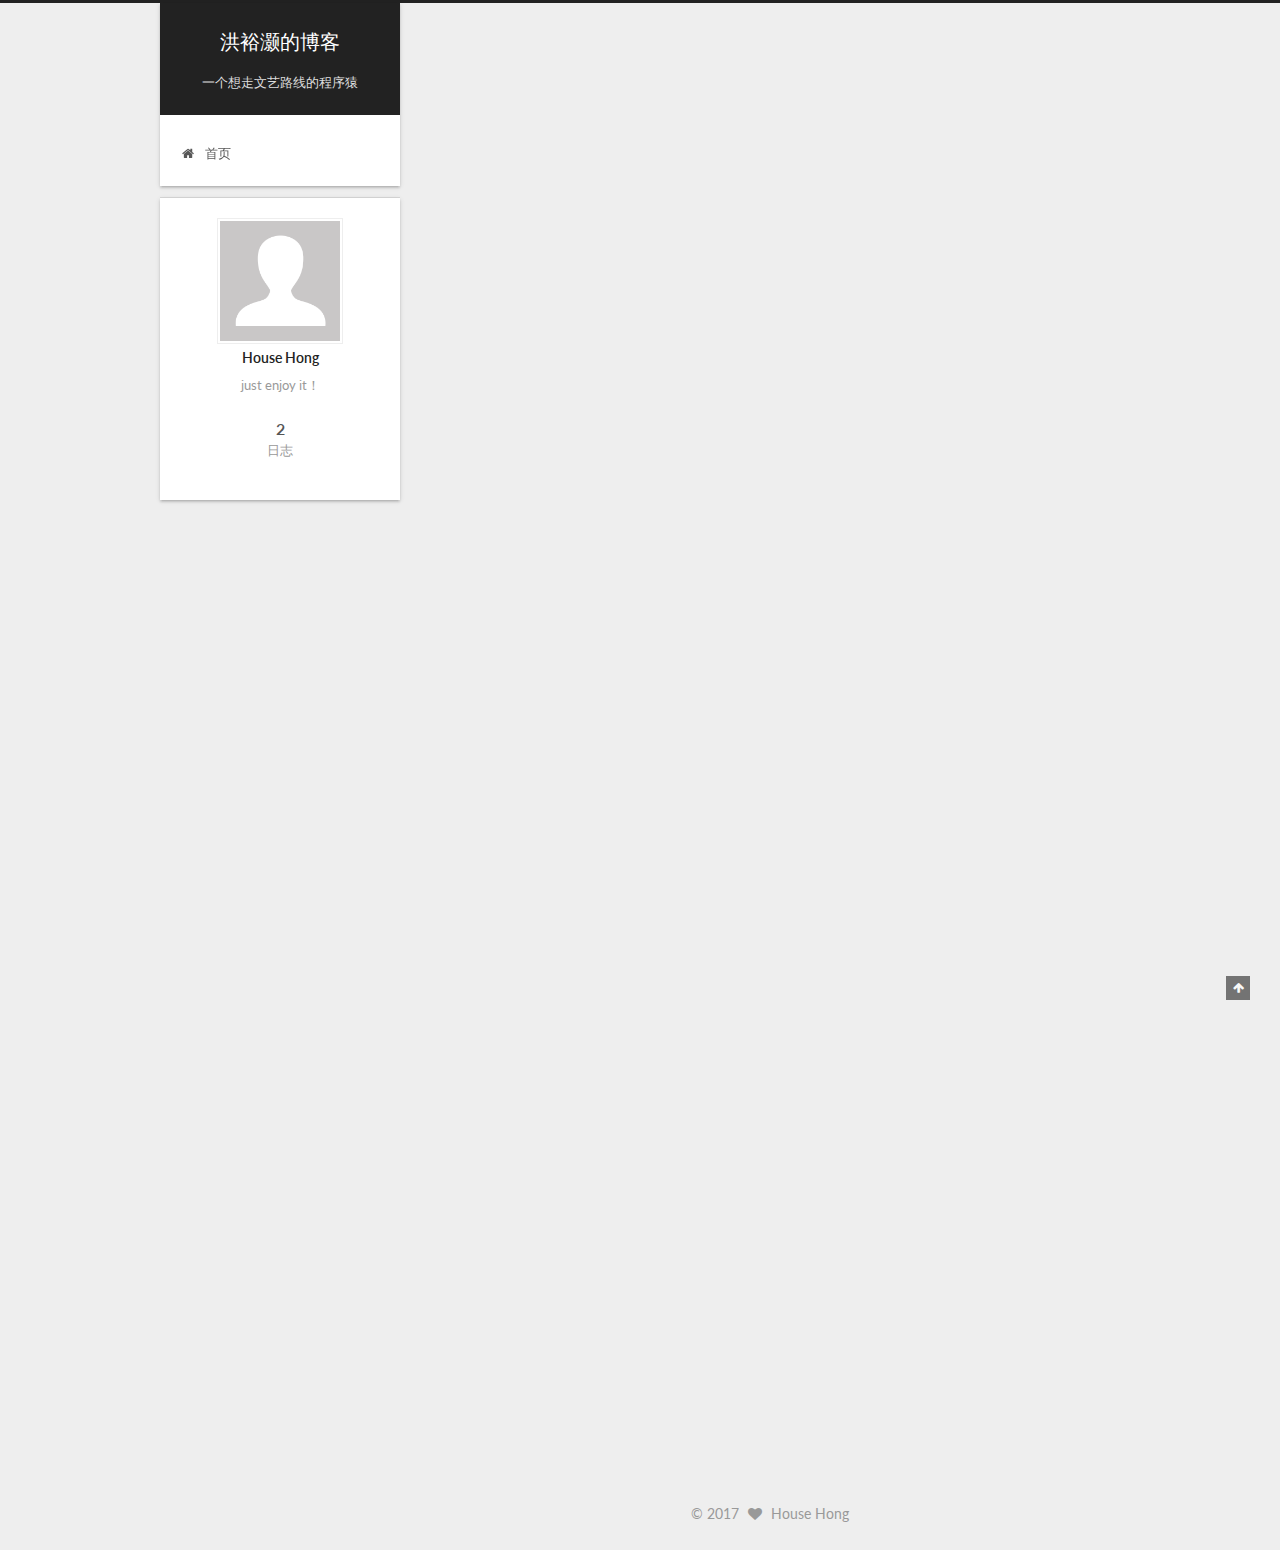
==== commit 28649aa5: "update" ====
--- a/index.html
+++ b/index.html
@@ -5,7 +5,7 @@
   
 
 
-<html class="theme-next mist use-motion" lang="zh-Hans">
+<html class="theme-next gemini use-motion" lang="zh-Hans">
 <head>
   <meta charset="UTF-8"/>
 <meta http-equiv="X-UA-Compatible" content="IE=edge" />
@@ -111,7 +111,7 @@
   var NexT = window.NexT || {};
   var CONFIG = {
     root: '/',
-    scheme: 'Mist',
+    scheme: 'Gemini',
     version: '5.1.2',
     sidebar: {"position":"left","display":"post","offset":12,"offset_float":12,"b2t":false,"scrollpercent":false,"onmobile":false},
     fancybox: true,
@@ -660,6 +660,13 @@
   
   
 
+
+  <script type="text/javascript" src="/js/src/affix.js?v=5.1.2"></script>
+
+  <script type="text/javascript" src="/js/src/schemes/pisces.js?v=5.1.2"></script>
+
+
+
   
     <script type="text/javascript" src="/js/src/scrollspy.js?v=5.1.2"></script>
 <script type="text/javascript" src="/js/src/post-details.js?v=5.1.2"></script>
--- a/css/main.css
+++ b/css/main.css
@@ -189,7 +189,7 @@
   font-size: 14px;
   line-height: 2;
   color: #555;
-  background: #fff;
+  background: #eee;
 }
 @media (max-width: 767px) {
   body {
@@ -226,51 +226,51 @@
   margin: 20px 0 15px;
 }
 h1 {
-  font-size: 24px;
+  font-size: 22px;
 }
 @media (max-width: 767px) {
   h1 {
-    font-size: 20px;
+    font-size: 18px;
   }
 }
 h2 {
-  font-size: 22px;
+  font-size: 20px;
 }
 @media (max-width: 767px) {
   h2 {
-    font-size: 18px;
+    font-size: 16px;
   }
 }
 h3 {
-  font-size: 20px;
+  font-size: 18px;
 }
 @media (max-width: 767px) {
   h3 {
-    font-size: 16px;
+    font-size: 14px;
   }
 }
 h4 {
-  font-size: 18px;
+  font-size: 16px;
 }
 @media (max-width: 767px) {
   h4 {
-    font-size: 14px;
+    font-size: 12px;
   }
 }
 h5 {
-  font-size: 16px;
+  font-size: 14px;
 }
 @media (max-width: 767px) {
   h5 {
-    font-size: 12px;
+    font-size: 10px;
   }
 }
 h6 {
-  font-size: 14px;
+  font-size: 12px;
 }
 @media (max-width: 767px) {
   h6 {
-    font-size: 10px;
+    font-size: 8px;
   }
 }
 p {
@@ -444,7 +444,7 @@
 .header-inner {
   margin: 0 auto;
   padding: 100px 0 70px;
-  width: 700px;
+  width: calc(100% - 252px);
 }
 @media (min-width: 1600px) {
   .container .header-inner {
@@ -453,7 +453,7 @@
 }
 .main-inner {
   margin: 0 auto;
-  width: 700px;
+  width: calc(100% - 252px);
 }
 @media (min-width: 1600px) {
   .container .main-inner {
@@ -467,7 +467,7 @@
 .footer-inner {
   box-sizing: border-box;
   margin: 20px auto;
-  width: 700px;
+  width: calc(100% - 252px);
 }
 @media (min-width: 1600px) {
   .container .footer-inner {
@@ -643,8 +643,8 @@
 @media (min-width: 992px) {
   .full-image.full-image.full-image {
     max-width: none;
-    width: 110%;
-    margin: 25px -5%;
+    width: 118%;
+    margin: 0 -9%;
   }
 }
 .blockquote-center,
@@ -932,7 +932,7 @@
   font-size: 14px;
   color: #fff;
   background: #222;
-  border: 2px solid #222;
+  border: 2px solid #555;
   text-decoration: none;
   border-radius: 0;
   transition-property: background-color;
@@ -943,8 +943,8 @@
 .btn:hover,
 .post-button .btn:hover {
   border-color: #222;
-  color: #222;
-  background: #fff;
+  color: #fff;
+  background: #222;
 }
 .btn-bar {
   display: block;
@@ -1049,7 +1049,7 @@
   width: 24px;
   background: #222;
   font-size: 12px;
-  opacity: 1;
+  opacity: 0.6;
   color: #fff;
   cursor: pointer;
   text-align: center;
@@ -1070,7 +1070,7 @@
   }
 }
 .back-to-top.back-to-top-on {
-  bottom: 19px;
+  bottom: 30px;
 }
 .header {
   background: transparent;
@@ -1084,7 +1084,7 @@
 }
 .site-meta {
   margin: 0;
-  text-align: left;
+  text-align: center;
 }
 @media (max-width: 767px) {
   .site-meta {
@@ -1095,12 +1095,12 @@
   position: relative;
   display: inline-block;
   padding: 0 40px;
-  color: #222;
+  color: #fff;
   background: #222;
   border-bottom: none;
 }
 .brand:hover {
-  color: #222;
+  color: #fff;
 }
 .logo {
   display: inline-block;
@@ -1119,7 +1119,7 @@
 .site-subtitle {
   margin-top: 10px;
   font-size: 13px;
-  color: #999;
+  color: #ddd;
 }
 .use-motion .brand {
   opacity: 0;
@@ -1192,7 +1192,8 @@
   transition-timing-function: ease-in-out;
   transition-delay: 0s;
 }
-.menu .menu-item a:hover {
+.menu .menu-item a:hover,
+.menu-item-active a {
   border-bottom-color: #222;
 }
 .menu .menu-item .fa {
@@ -1320,7 +1321,7 @@
 .posts-collapse {
   position: relative;
   z-index: 1010;
-  margin-left: 0;
+  margin-left: 55px;
 }
 .posts-collapse::after {
   content: " ";
@@ -1528,8 +1529,8 @@
 .post-button .btn {
   color: #555;
   font-size: 14px;
-  background: transparent;
-  border-radius: 0;
+  background: #fff;
+  border-radius: 2px;
   line-height: 2;
   margin: 0 4px 8px 4px;
 }
@@ -1721,20 +1722,20 @@
   display: block;
   margin: 0 auto;
   padding: 2px;
-  max-width: 96px;
+  max-width: 120px;
   height: auto;
-  border: 2px solid #333;
+  border: 1px solid #eee;
 }
 .site-author-name {
-  margin: 5px 0 0;
+  margin: 0;
   text-align: center;
-  color: #f5f5f5;
-  font-weight: normal;
+  color: #222;
+  font-weight: 600;
 }
 .site-description {
-  margin-top: 5px;
+  margin-top: 0;
   text-align: center;
-  font-size: 14px;
+  font-size: 13px;
   color: #999;
 }
 .site-state {
@@ -1746,7 +1747,7 @@
 .site-state-item {
   display: inline-block;
   padding: 0 15px;
-  border-left: 1px solid #333;
+  border-left: 1px solid #eee;
 }
 .site-state-item:first-child {
   border-left: none;
@@ -1759,11 +1760,11 @@
   text-align: center;
   color: inherit;
   font-weight: 600;
-  font-size: 18px;
+  font-size: 16px;
 }
 .site-state-item-name {
   font-size: 13px;
-  color: inherit;
+  color: #999;
 }
 .feed-link {
   margin-top: 20px;
@@ -1808,7 +1809,7 @@
   width: 4px;
   height: 4px;
   border-radius: 50%;
-  background: #1238d5;
+  background: #ffffac;
 }
 .links-of-blogroll {
   font-size: 13px;
@@ -1846,7 +1847,7 @@
   color: #555;
 }
 .sidebar-nav li:hover {
-  color: #f5f5f5;
+  color: #fc6423;
 }
 .page-post-detail .sidebar-nav-toc {
   padding: 0 5px;
@@ -1855,11 +1856,11 @@
   margin-left: 10px;
 }
 .sidebar-nav .sidebar-nav-active {
-  color: #87daff;
-  border-bottom-color: #87daff;
+  color: #fc6423;
+  border-bottom-color: #fc6423;
 }
 .sidebar-nav .sidebar-nav-active:hover {
-  color: #87daff;
+  color: #fc6423;
 }
 .sidebar-panel {
   display: none;
@@ -1892,12 +1893,12 @@
   transition-timing-function: ease-in-out;
   transition-delay: 0s;
   transition-property: all;
-  color: #999;
-  border-bottom-color: #555;
+  color: #666;
+  border-bottom-color: #ccc;
 }
 .post-toc ol a:hover {
-  color: #ccc;
-  border-bottom-color: #ccc;
+  color: #000;
+  border-bottom-color: #000;
 }
 .post-toc .nav-item {
   overflow: hidden;
@@ -1918,14 +1919,14 @@
   display: block;
 }
 .post-toc .nav .active > a {
-  color: #87daff;
-  border-bottom-color: #87daff;
+  color: #fc6423;
+  border-bottom-color: #fc6423;
 }
 .post-toc .nav .active-current > a {
-  color: #87daff;
+  color: #fc6423;
 }
 .post-toc .nav .active-current > a:hover {
-  color: #87daff;
+  color: #fc6423;
 }
 .footer {
   font-size: 14px;
@@ -2568,324 +2569,407 @@
   }
 }
 .page-post-detail .sidebar-toggle-line {
-  background: #87daff;
+  background: #fc6423;
 }
 .page-post-detail .comments {
   overflow: hidden;
 }
-h1,
-h2,
-h3,
-h4,
-h5,
-h6 {
-  margin: 20px 0 10px;
-}
-p {
-  margin: 0 0 25px 0;
-}
-a {
-  border-bottom-color: #ccc;
-}
-hr {
-  margin: 20px 0;
-  height: 2px;
-}
-.main-inner {
-  margin-top: 80px;
-}
 .header {
-  background: #f5f5f5;
+  position: relative;
+  margin: 0 auto;
+  width: 75%;
+}
+@media (min-width: 768px) and (max-width: 991px) {
+  .header {
+    width: auto;
+  }
+}
+@media (max-width: 767px) {
+  .header {
+    width: auto;
+  }
 }
 .header-inner {
-  padding: 25px 0 20px;
-}
-.header-inner:before,
-.header-inner:after {
+  position: absolute;
+  top: 0;
+  overflow: hidden;
+  padding: 0;
+  width: 240px;
+  background: #fff;
+  box-shadow: 0 2px 2px 0 rgba(0,0,0,0.12), 0 3px 1px -2px rgba(0,0,0,0.06), 0 1px 5px 0 rgba(0,0,0,0.12);
+  border-radius: initial;
+}
+@media (min-width: 1600px) {
+  .container .header-inner {
+    width: 240px;
+  }
+}
+@media (min-width: 768px) and (max-width: 991px) {
+  .header-inner {
+    position: relative;
+    width: auto;
+    border-radius: initial;
+  }
+}
+@media (max-width: 767px) {
+  .header-inner {
+    position: relative;
+    width: auto;
+    border-radius: initial;
+  }
+}
+.main:before,
+.main:after {
   content: " ";
   display: table;
 }
-.header-inner:after {
+.main:after {
   clear: both;
 }
-@media (max-width: 767px) {
-  .header-inner {
+.container .main-inner {
+  width: 75%;
+}
+@media (min-width: 768px) and (max-width: 991px) {
+  .container .main-inner {
     width: auto;
-    margin-bottom: 50px;
-    padding: 10px;
-  }
+  }
+}
+@media (max-width: 767px) {
+  .container .main-inner {
+    width: auto;
+  }
+}
+.content-wrap {
+  float: right;
+  box-sizing: border-box;
+  padding: 40px;
+  width: calc(100% - 252px);
+  background: #fff;
+  min-height: 700px;
+  box-shadow: 0 2px 2px 0 rgba(0,0,0,0.12), 0 3px 1px -2px rgba(0,0,0,0.06), 0 1px 5px 0 rgba(0,0,0,0.12);
+  border-radius: initial;
+}
+@media (min-width: 768px) and (max-width: 991px) {
+  .content-wrap {
+    width: 100%;
+    padding: 20px;
+    border-radius: initial;
+  }
+}
+@media (max-width: 767px) {
+  .content-wrap {
+    width: 100%;
+    padding: 20px;
+    min-height: auto;
+    border-radius: initial;
+  }
+}
+.sidebar {
+  position: static;
+  float: left;
+  margin-top: 300px;
+  width: 240px;
+  background: #eee;
+  box-shadow: none;
+}
+@media (min-width: 768px) and (max-width: 991px) {
+  .sidebar {
+    display: none;
+  }
+}
+@media (max-width: 767px) {
+  .sidebar {
+    display: none;
+  }
+}
+.sidebar-toggle {
+  display: none;
+}
+.footer-inner {
+  width: 75%;
+  padding-left: 260px;
+}
+@media (min-width: 768px) and (max-width: 991px) {
+  .footer-inner {
+    width: auto;
+    padding-left: 0 !important;
+    padding-right: 0 !important;
+  }
+}
+@media (max-width: 767px) {
+  .footer-inner {
+    width: auto;
+    padding-left: 0 !important;
+    padding-right: 0 !important;
+  }
+}
+.sidebar-position-right .header-inner {
+  right: 0;
+}
+.sidebar-position-right .content-wrap {
+  float: left;
+}
+.sidebar-position-right .sidebar {
+  float: right;
+}
+.sidebar-position-right .footer-inner {
+  padding-left: 0;
+  padding-right: 260px;
+}
+.site-brand-wrapper {
+  position: relative;
 }
 .site-meta {
-  float: left;
-  margin-left: -20px;
-  line-height: normal;
-}
-@media (max-width: 767px) {
+  padding: 20px 0;
+  color: #fff;
+  background: #222;
+}
+@media (min-width: 768px) and (max-width: 991px) {
   .site-meta {
-    margin-left: 10px;
-  }
-}
-.site-meta .brand {
-  padding: 2px 1px;
+    box-shadow: 0 0 16px rgba(0,0,0,0.5);
+  }
+}
+@media (max-width: 767px) {
+  .site-meta {
+    box-shadow: 0 0 16px rgba(0,0,0,0.5);
+  }
+}
+.brand {
+  padding: 0;
   background: none;
 }
-@media (max-width: 767px) {
-  .site-meta .brand {
-    display: block;
-  }
-}
-.site-meta .logo {
-  display: none;
-}
-.site-meta .site-title {
-  font-size: 22px;
-  font-weight: bolder;
-}
-@media (max-width: 767px) {
-  .site-meta .site-title {
-    line-height: 34px;
-  }
-}
-.logo-line-before,
-.logo-line-after {
-  display: block;
-  overflow: hidden;
-  margin: 0 auto;
-  width: 75%;
-}
-@media (max-width: 767px) {
-  .logo-line-before,
-  .logo-line-after {
-    display: none;
-  }
-}
-.logo-line-before i,
-.logo-line-after i {
-  position: relative;
-  display: block;
-  height: 2px;
-  background: #222;
-}
-@media (max-width: 767px) {
-  .logo-line-before i,
-  .logo-line-after i {
-    height: 3px;
-  }
-}
-.use-motion .logo-line-before i {
-  left: -100%;
-}
-.use-motion .logo-line-after i {
-  right: -100%;
+.brand:hover {
+  color: #fff;
 }
 .site-subtitle {
-  display: none;
-}
-.site-nav-toggle {
-  position: static;
-  float: right;
-}
-.menu {
-  float: right;
-  margin: 8px 0 0 0;
-}
-@media (max-width: 767px) {
-  .menu {
-    margin: 20px 0 0 0;
-    padding: 0;
-  }
-}
-.menu br {
-  display: none;
-}
-.menu .menu-item {
-  margin: 0;
-}
-@media (max-width: 767px) {
-  .menu .menu-item {
-    display: block;
-  }
-}
-.menu .menu-item a {
-  padding: 0 10px;
-  background: none;
-  border: none;
-  border-radius: 2px;
-  transition-property: background;
-}
-@media (max-width: 767px) {
-  .menu .menu-item a {
-    text-align: left;
-  }
-}
-.menu .menu-item a:hover {
-  background: #e1e1e1;
-}
-.menu a::before {
-  display: none;
-}
-@media (max-width: 767px) {
-  .menu a::before {
-    display: block;
-  }
-}
-@media (max-width: 767px) {
-  .menu {
-    float: none;
-  }
+  margin: 10px 10px 0;
+  font-weight: initial;
 }
 .site-search form {
   display: none;
 }
+.site-nav {
+  border-top: none;
+}
+@media (min-width: 768px) and (max-width: 991px) {
+  .site-nav {
+    display: none !important;
+  }
+}
+@media (min-width: 768px) and (max-width: 991px) {
+  .site-nav-on {
+    display: block !important;
+  }
+}
+.menu .menu-item {
+  display: block;
+  margin: 0;
+}
+.menu .menu-item a {
+  position: relative;
+  box-sizing: border-box;
+  padding: 5px 20px;
+  text-align: left;
+  line-height: inherit;
+  transition-property: background-color;
+  transition-duration: 0.2s;
+  transition-timing-function: ease-in-out;
+  transition-delay: 0s;
+}
+.menu .menu-item a:hover,
+.menu-item-active a {
+  background: #f9f9f9;
+  border-bottom-color: #fff;
+}
+.menu .menu-item br {
+  display: none;
+}
+.menu-item-active a:after {
+  content: " ";
+  position: absolute;
+  top: 50%;
+  margin-top: -3px;
+  right: 15px;
+  width: 6px;
+  height: 6px;
+  border-radius: 50%;
+  background-color: #bbb;
+}
+.btn-bar {
+  background-color: #fff;
+}
+.site-nav-toggle {
+  left: 20px;
+  top: 50%;
+  -webkit-transform: translateY(-50%);
+  -webkit-transform: translateY(-50%);
+  -moz-transform: translateY(-50%);
+  -ms-transform: translateY(-50%);
+  -o-transform: translateY(-50%);
+  transform: translateY(-50%);
+}
+@media (min-width: 768px) and (max-width: 991px) {
+  .site-nav-toggle {
+    display: block;
+  }
+}
+.use-motion .sidebar .motion-element {
+  opacity: 1;
+}
+.sidebar {
+  display: none;
+  right: auto;
+  bottom: auto;
+  -webkit-transform: none;
+}
+.sidebar-inner {
+  box-sizing: border-box;
+  width: 240px;
+  color: #555;
+  background: #fff;
+  box-shadow: 0 2px 2px 0 rgba(0,0,0,0.12), 0 3px 1px -2px rgba(0,0,0,0.06), 0 1px 5px 0 rgba(0,0,0,0.12), 0 -1px 0.5px 0 rgba(0,0,0,0.09);
+  border-radius: initial;
+}
+.sidebar-inner.affix {
+  position: fixed;
+  top: 12px;
+}
+.site-overview {
+  margin: 0 2px;
+  text-align: left;
+}
+.site-author:before,
+.site-author:after {
+  content: " ";
+  display: table;
+}
+.site-author:after {
+  clear: both;
+}
+.sidebar a {
+  color: #555;
+}
+.sidebar a:hover {
+  color: #222;
+}
+.links-of-author-item a:before {
+  display: none;
+}
+.links-of-author-item a {
+  border-bottom: none;
+  text-decoration: underline;
+}
+.feed-link {
+  border-top: 1px dotted #ccc;
+  border-bottom: 1px dotted #ccc;
+  text-align: center;
+}
+.feed-link a {
+  display: block;
+  color: #fc6423;
+  border: none;
+}
+.feed-link a:hover {
+  background: none;
+  color: #e34603;
+}
+.feed-link a:hover i {
+  color: #e34603;
+}
+.links-of-author-item {
+  margin: 5px 0 0;
+  width: 50%;
+}
+.links-of-author-item a {
+  max-width: 216px;
+  box-sizing: border-box;
+  display: inline-block;
+  margin-right: 0;
+  margin-bottom: 0;
+  padding: 0 5px;
+  overflow: hidden;
+  white-space: nowrap;
+  text-overflow: ellipsis;
+}
+.links-of-author-item a {
+  display: block;
+  text-decoration: none;
+}
+.links-of-author-item a:hover {
+  border-radius: 4px;
+  background: #eee;
+}
+.links-of-author-item .fa {
+  margin-right: 2px;
+  font-size: 16px;
+}
+.links-of-author-item .fa-globe {
+  font-size: 15px;
+}
+.links-of-blogroll {
+  text-align: center;
+  margin-top: 20px;
+  padding: 3px 0 0;
+  border-top: 1px dotted #ccc;
+}
+.links-of-blogroll-title {
+  margin-top: 0;
+}
+.links-of-blogroll-item {
+  padding: 0;
+}
+.links-of-blogroll-inline:before,
+.links-of-blogroll-inline:after {
+  content: " ";
+  display: table;
+}
+.links-of-blogroll-inline:after {
+  clear: both;
+}
+.links-of-blogroll-inline .links-of-blogroll-item {
+  margin: 5px 0 0;
+  width: 50%;
+  display: inline-block;
+  width: unset;
+}
+.links-of-blogroll-inline .links-of-blogroll-item a {
+  max-width: 216px;
+  box-sizing: border-box;
+  display: inline-block;
+  margin-right: 0;
+  margin-bottom: 0;
+  padding: 0 5px;
+  overflow: hidden;
+  white-space: nowrap;
+  text-overflow: ellipsis;
+}
+@media (max-width: 767px) {
+  .post-body {
+    text-align: justify;
+  }
+}
+.content-wrap {
+  padding: initial;
+  background: initial;
+  box-shadow: initial;
+  border-radius: initial;
+}
+.post-block {
+  margin-bottom: 12px;
+  background: #fff;
+  padding: 40px;
+  box-shadow: 0 2px 2px 0 rgba(0,0,0,0.12), 0 3px 1px -2px rgba(0,0,0,0.06), 0 1px 5px 0 rgba(0,0,0,0.12);
+  border-radius: initial;
+}
 .posts-expand {
-  padding-top: 0;
-}
-.posts-expand .post-title,
-.posts-expand .post-meta {
-  text-align: left;
-}
-@media (max-width: 767px) {
-  .posts-expand .post-title,
-  .posts-expand .post-meta {
-    text-align: center;
-  }
-}
-.posts-expand .post-eof {
-  display: none;
-}
-.posts-expand .post {
-  margin-top: 120px;
-}
-.posts-expand .post:first-child {
-  margin-top: 0;
-}
-.posts-expand .post-meta {
-  margin-top: 5px;
-  margin-bottom: 20px;
-}
-.posts-expand .post-title {
-  position: relative;
-  font-size: 26px;
-  font-weight: 400;
-}
-@media (max-width: 767px) {
-  .posts-expand .post-title {
-    font-size: 20px;
-  }
-}
-@media (min-width: 1600px) {
-  .posts-expand .post-title {
-    font-size: 26px;
-  }
-}
-.posts-expand .post-title:hover:before {
-  background: #222;
-}
-.posts-expand .post-body img {
-  margin: 0;
-}
-.posts-expand .post-tags {
-  text-align: left;
-}
-.posts-expand .post-tags a {
-  padding: 1px 5px;
-  background: #f5f5f5;
-  border-bottom: none;
-}
-.posts-expand .post-tags a:hover {
-  background: #ccc;
-}
-.posts-expand .post-nav {
-  margin-top: 40px;
-}
-.post-button {
-  margin-top: 20px;
-  text-align: left;
-}
-.post-button a {
-  margin: 0 8px 8px 0 !important;
-  padding: 0;
-  font-size: 14px;
-  color: #666;
-  background: none;
-  border: none;
-  border-bottom: 2px solid #666;
-  transition-property: border;
-}
-@media (max-width: 767px) {
-  .post-button a {
-    font-size: 12px;
-  }
-}
-@media (min-width: 1600px) {
-  .post-button a {
-    font-size: 16px;
-  }
-}
-.post-button a:hover {
-  border-bottom-color: #222;
-}
-.links-of-blogroll-inline .links-of-blogroll-item {
-  display: inline-block;
-}
-.btn {
-  padding: 0 10px;
-  border-width: 2px;
-  border-radius: 0;
-}
-.headband {
-  display: none;
-}
-.site-search {
-  position: relative;
-  float: right;
-  margin-top: 5px;
-  padding-top: 3px;
-}
-@media (max-width: 767px) {
-  .site-search {
-    float: none;
-    padding: 0 10px;
-  }
-}
-@media (max-width: 767px) {
-  .container .main-inner {
-    width: auto;
-  }
-}
-.page-post-detail .post-title,
-.page-post-detail .post-meta {
-  text-align: center;
-}
-.page-post-detail .post-title:before {
-  display: none;
-}
-.page-post-detail .post-meta {
-  margin-bottom: 60px;
-}
-.pagination {
-  margin: 120px 0 0;
-  text-align: left;
-}
-@media (max-width: 767px) {
-  .pagination {
-    margin: 80px 10px 0;
-    text-align: center;
-  }
+  padding-top: initial;
+}
+.post-eof {
+  display: none !important;
+}
+.main {
+  padding-bottom: initial;
 }
 .footer {
-  margin-top: 80px;
-  padding: 10px 0;
-  background: #f5f5f5;
-  color: #666;
-}
-.footer-inner {
-  margin: 0 auto;
-  text-align: left;
-}
-@media (max-width: 767px) {
-  .footer-inner {
-    width: auto;
-    text-align: center;
-  }
-}
+  bottom: auto;
+}
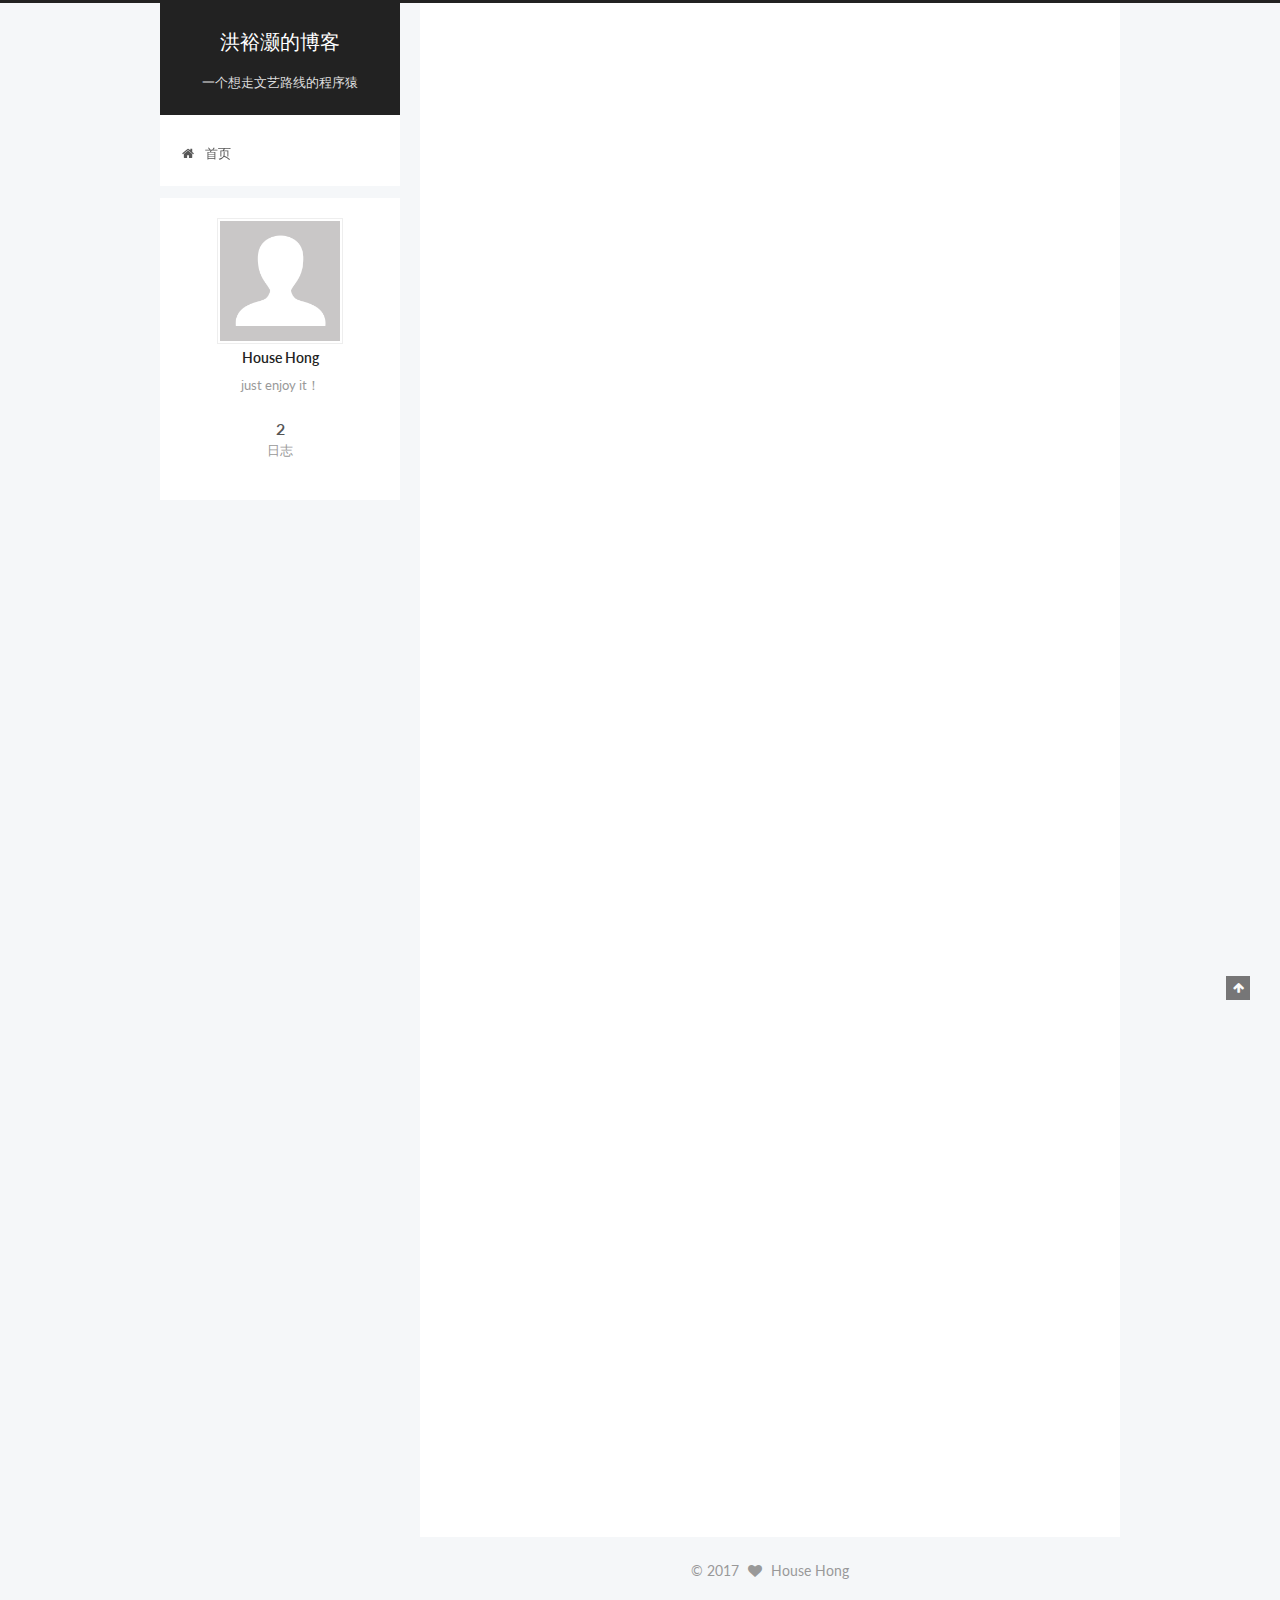
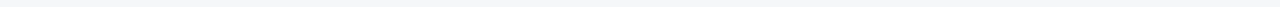
==== commit af2af590: "update" ====
--- a/index.html
+++ b/index.html
@@ -5,7 +5,7 @@
   
 
 
-<html class="theme-next gemini use-motion" lang="zh-Hans">
+<html class="theme-next pisces use-motion" lang="zh-Hans">
 <head>
   <meta charset="UTF-8"/>
 <meta http-equiv="X-UA-Compatible" content="IE=edge" />
@@ -111,7 +111,7 @@
   var NexT = window.NexT || {};
   var CONFIG = {
     root: '/',
-    scheme: 'Gemini',
+    scheme: 'Pisces',
     version: '5.1.2',
     sidebar: {"position":"left","display":"post","offset":12,"offset_float":12,"b2t":false,"scrollpercent":false,"onmobile":false},
     fancybox: true,
--- a/css/main.css
+++ b/css/main.css
@@ -189,7 +189,7 @@
   font-size: 14px;
   line-height: 2;
   color: #555;
-  background: #eee;
+  background: #f5f7f9;
 }
 @media (max-width: 767px) {
   body {
@@ -444,7 +444,7 @@
 .header-inner {
   margin: 0 auto;
   padding: 100px 0 70px;
-  width: calc(100% - 252px);
+  width: 700px;
 }
 @media (min-width: 1600px) {
   .container .header-inner {
@@ -453,7 +453,7 @@
 }
 .main-inner {
   margin: 0 auto;
-  width: calc(100% - 252px);
+  width: 700px;
 }
 @media (min-width: 1600px) {
   .container .main-inner {
@@ -467,7 +467,7 @@
 .footer-inner {
   box-sizing: border-box;
   margin: 20px auto;
-  width: calc(100% - 252px);
+  width: 700px;
 }
 @media (min-width: 1600px) {
   .container .footer-inner {
@@ -1809,7 +1809,7 @@
   width: 4px;
   height: 4px;
   border-radius: 50%;
-  background: #ffffac;
+  background: #6fb34d;
 }
 .links-of-blogroll {
   font-size: 13px;
@@ -2331,6 +2331,16 @@
   transform: translate(-50%, -50%);
   color: #ccc;
 }
+@media (min-width: 768px) and (max-width: 991px) {
+  .busuanzi-count {
+    width: auto;
+  }
+}
+@media (max-width: 767px) {
+  .busuanzi-count {
+    width: auto;
+  }
+}
 .site-uv,
 .site-pv,
 .page-pv {
@@ -2577,7 +2587,7 @@
 .header {
   position: relative;
   margin: 0 auto;
-  width: 75%;
+  width: 960px;
 }
 @media (min-width: 768px) and (max-width: 991px) {
   .header {
@@ -2596,7 +2606,7 @@
   padding: 0;
   width: 240px;
   background: #fff;
-  box-shadow: 0 2px 2px 0 rgba(0,0,0,0.12), 0 3px 1px -2px rgba(0,0,0,0.06), 0 1px 5px 0 rgba(0,0,0,0.12);
+  box-shadow: initial;
   border-radius: initial;
 }
 @media (min-width: 1600px) {
@@ -2627,7 +2637,7 @@
   clear: both;
 }
 .container .main-inner {
-  width: 75%;
+  width: 960px;
 }
 @media (min-width: 768px) and (max-width: 991px) {
   .container .main-inner {
@@ -2643,10 +2653,10 @@
   float: right;
   box-sizing: border-box;
   padding: 40px;
-  width: calc(100% - 252px);
+  width: 700px;
   background: #fff;
   min-height: 700px;
-  box-shadow: 0 2px 2px 0 rgba(0,0,0,0.12), 0 3px 1px -2px rgba(0,0,0,0.06), 0 1px 5px 0 rgba(0,0,0,0.12);
+  box-shadow: initial;
   border-radius: initial;
 }
 @media (min-width: 768px) and (max-width: 991px) {
@@ -2669,7 +2679,7 @@
   float: left;
   margin-top: 300px;
   width: 240px;
-  background: #eee;
+  background: #f5f7f9;
   box-shadow: none;
 }
 @media (min-width: 768px) and (max-width: 991px) {
@@ -2686,7 +2696,7 @@
   display: none;
 }
 .footer-inner {
-  width: 75%;
+  width: 960px;
   padding-left: 260px;
 }
 @media (min-width: 768px) and (max-width: 991px) {
@@ -2827,7 +2837,7 @@
   width: 240px;
   color: #555;
   background: #fff;
-  box-shadow: 0 2px 2px 0 rgba(0,0,0,0.12), 0 3px 1px -2px rgba(0,0,0,0.06), 0 1px 5px 0 rgba(0,0,0,0.12), 0 -1px 0.5px 0 rgba(0,0,0,0.09);
+  box-shadow: initial;
   border-radius: initial;
 }
 .sidebar-inner.affix {
@@ -2948,28 +2958,3 @@
     text-align: justify;
   }
 }
-.content-wrap {
-  padding: initial;
-  background: initial;
-  box-shadow: initial;
-  border-radius: initial;
-}
-.post-block {
-  margin-bottom: 12px;
-  background: #fff;
-  padding: 40px;
-  box-shadow: 0 2px 2px 0 rgba(0,0,0,0.12), 0 3px 1px -2px rgba(0,0,0,0.06), 0 1px 5px 0 rgba(0,0,0,0.12);
-  border-radius: initial;
-}
-.posts-expand {
-  padding-top: initial;
-}
-.post-eof {
-  display: none !important;
-}
-.main {
-  padding-bottom: initial;
-}
-.footer {
-  bottom: auto;
-}
